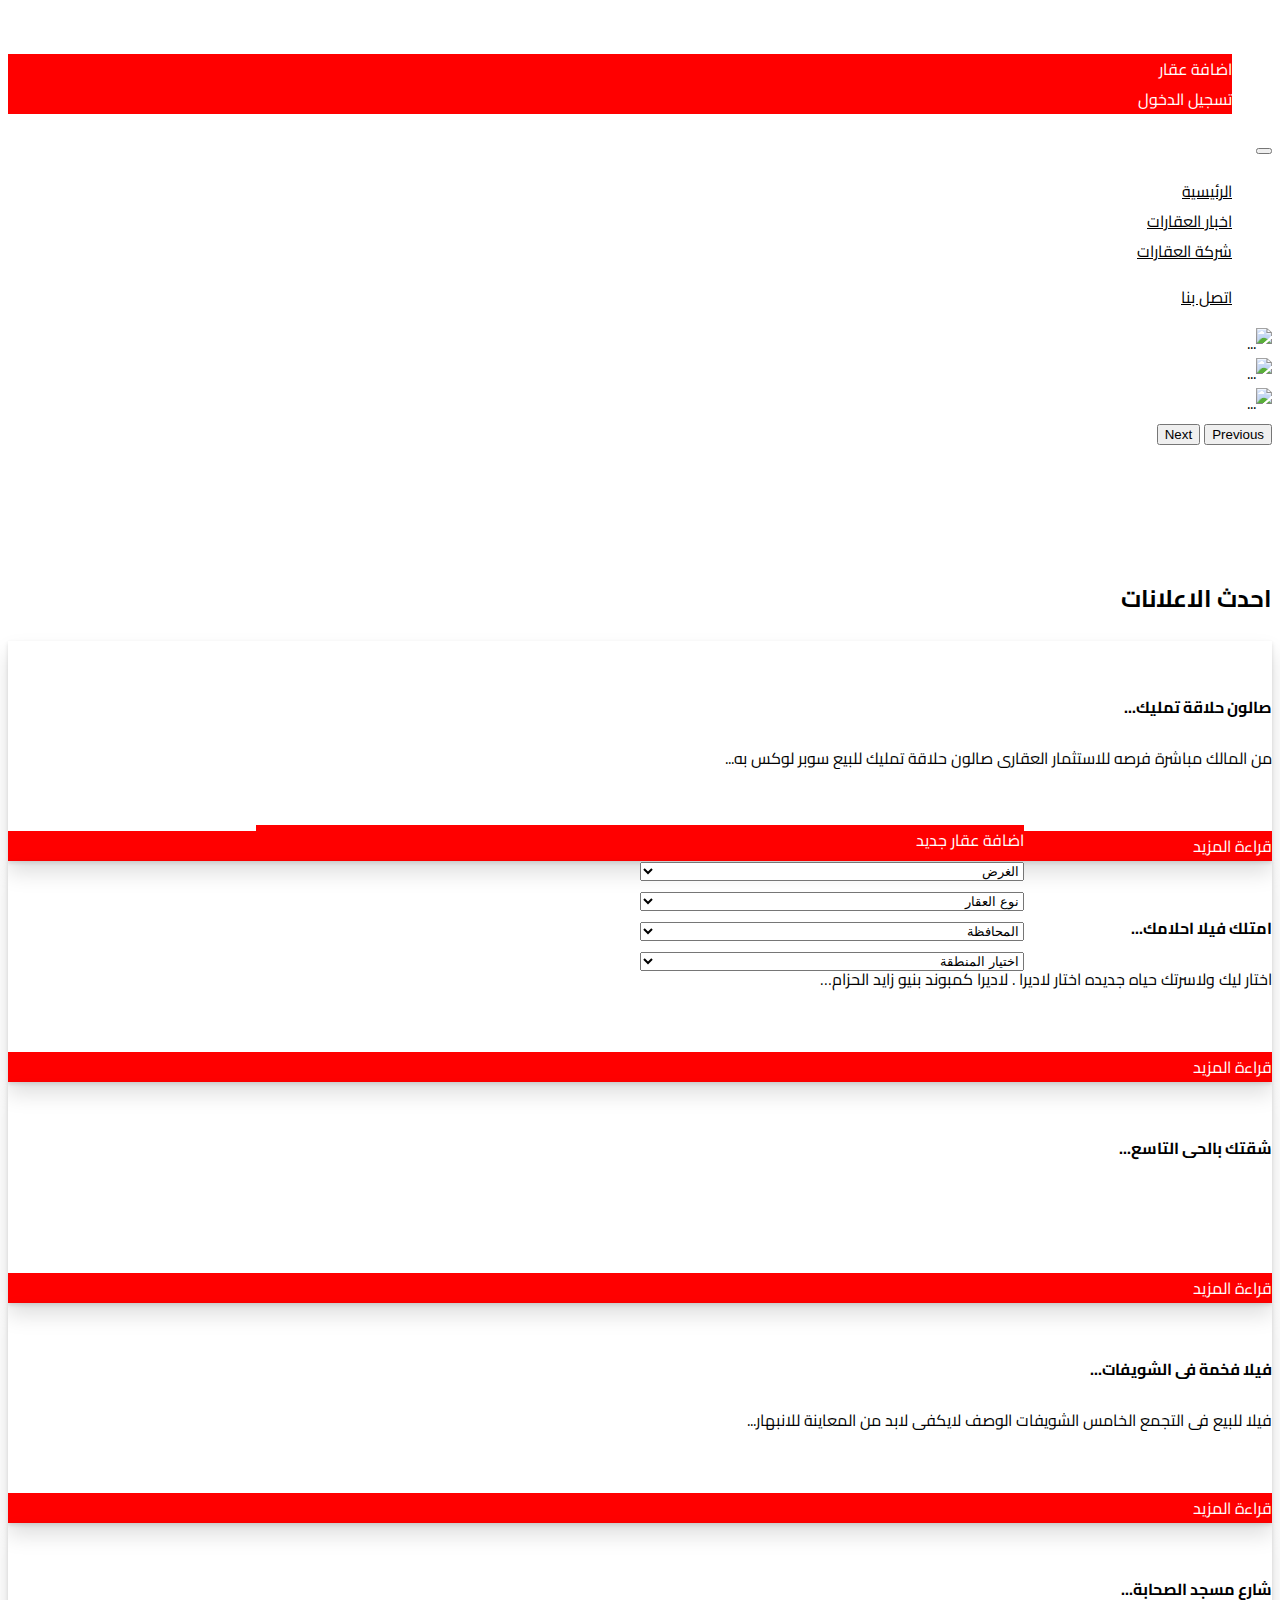
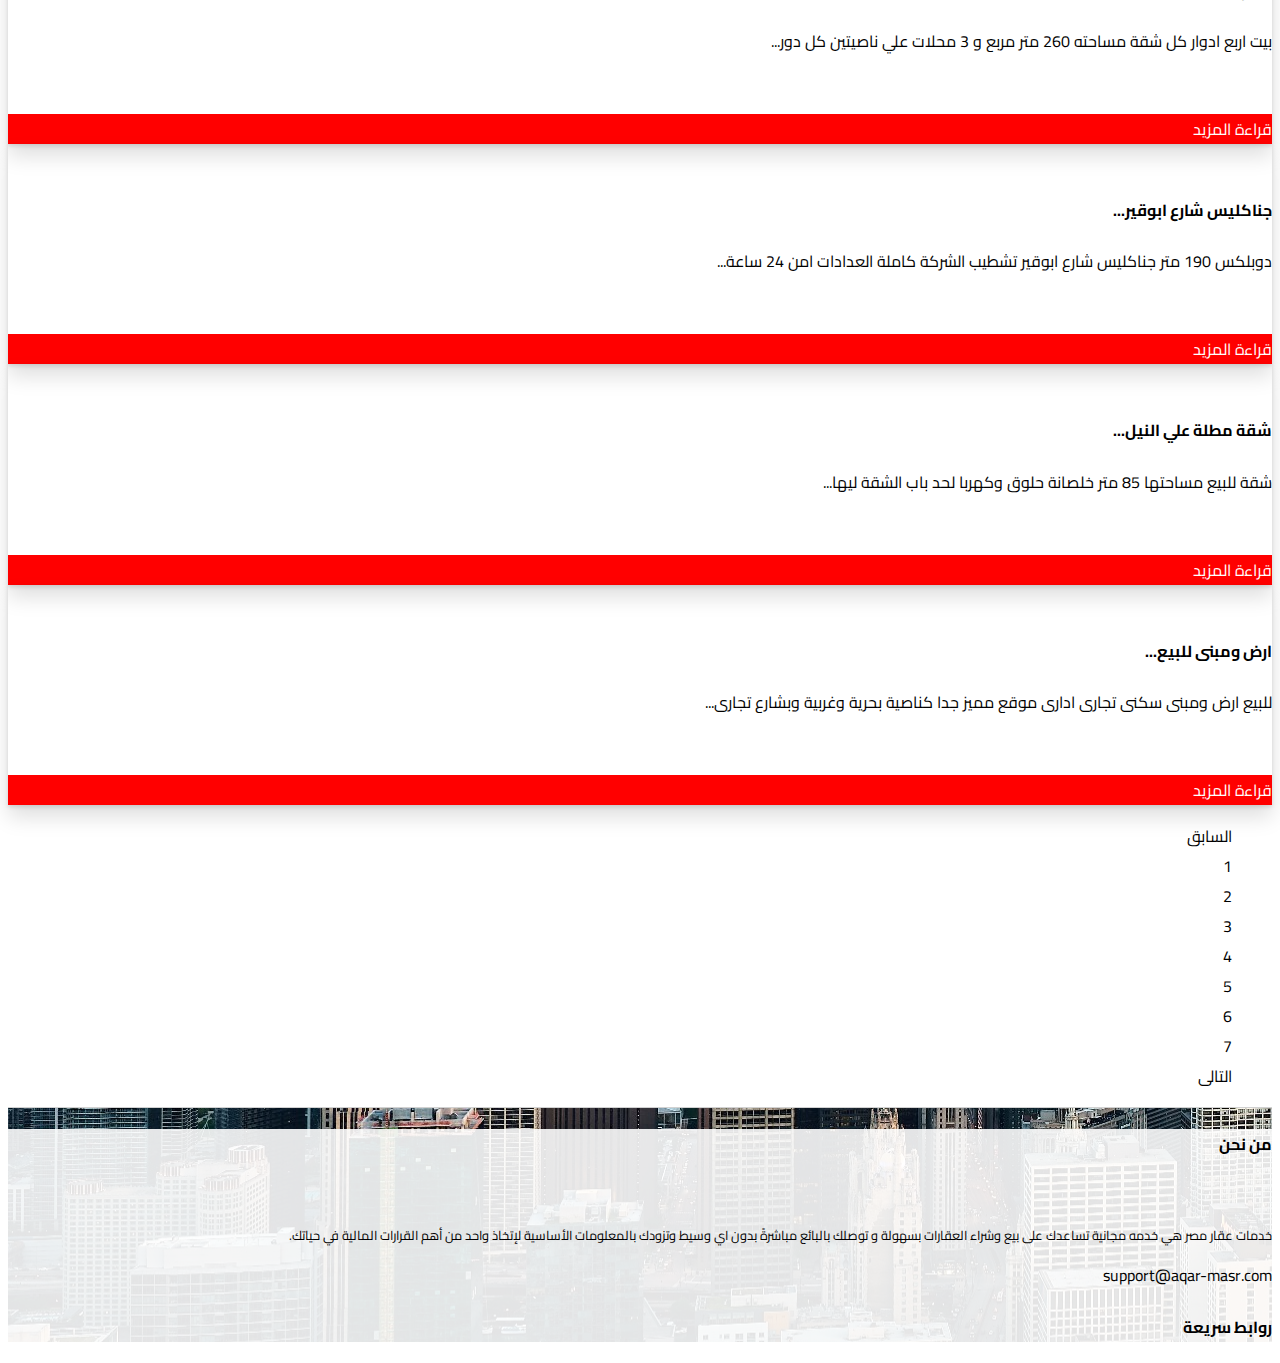
==== index.html @ b5458b08 "Modified Some Files" ====
<!DOCTYPE html>
<html lang="en">

<head>
    <meta charset="UTF-8">
    <meta name="viewport" content="width=device-width, initial-scale=1.0">
    <link rel="stylesheet" href="./css/bootstrap.min.css">
    <link rel="stylesheet" href="./css/all.min.css">
    <link rel="stylesheet" href="./css/main.css">
    <link rel="preconnect" href="https://fonts.googleapis.com">
    <link rel="preconnect" href="https://fonts.gstatic.com" crossorigin>
    <link
        href="https://fonts.googleapis.com/css2?family=Cairo:wght@200;300;400;500;600;700;800;900;1000&family=Parisienne&display=swap"
        rel="stylesheet">
    <title>عقار مصر | الرئيسية </title>
</head>

<body>
    <!-- Start Header -->
    <div class="header sticky-top bg-white">
        <div class="border-bottom">
            <div class="container">
                <div class="content d-flex justify-content-between pt-3 pb-2">
                    <img src="./img/logo.svg" alt="">
                    <ul class="d-flex gap-2 flex-column flex-lg-row flex-md-row p-0">
                        <li class="btn main-btn fw-bold">اضافة عقار</li>
                        <li class="btn main-btn fw-bold">تسجيل الدخول</li>
                    </ul>
                </div>
            </div>
        </div>
        <nav class="navbar navbar-expand-lg light pt-3 shadow bg-white rounded">
            <div class="container">
              <button class="navbar-toggler" type="button" data-bs-toggle="collapse" data-bs-target="#navbarNav" aria-controls="navbarNav" aria-expanded="false" aria-label="Toggle navigation">
                <span class="navbar-toggler-icon"></span>
              </button>
              <div class="collapse navbar-collapse" id="navbarNav">
                <ul class="navbar-nav fw-bold">
                  <li class="nav-item">
                    <a class="nav-link links" aria-current="page" href="#">الرئيسية</a>
                  </li>
                  <li class="nav-item ">
                    <a class="nav-link links" href="#">اخبار العقارات</a>
                  </li>
                  <li class="nav-item">
                    <a class="nav-link links" href="#">شركة العقارات</a>
                  </li>
                </ul>
                <ul class="call d-flex justify-content-end fw-bold navbar-nav">
                    <li class="nav-item">
                        <a class="nav-link links" href="#">اتصل بنا</a>
                      </li>
                </ul>
              </div>
            </div>
          </nav>
    </div>
    <!-- End Header -->

    <!-- Start Slider -->
    <div class="slider position-relative">
        <div id="carouselExample" class="carousel slide">
            <div class="carousel-inner">
              <div class="carousel-item active">
                <img src="./img/1.jpeg" class="d-block w-100" style="height: 60vh;" alt="...">
              </div>
              <div class="carousel-item">
                <img src="./img/2.jpeg" class="d-block w-100" style="height: 60vh;" alt="...">
              </div>
              <div class="carousel-item">
                <img src="./img/1.jpeg" class="d-block w-100" style="height: 60vh;" alt="...">
              </div>
            </div>
            <button class="carousel-control-prev" type="button" data-bs-target="#carouselExample" data-bs-slide="prev">
              <span class="carousel-control-prev-icon" aria-hidden="true"></span>
              <span class="visually-hidden">Previous</span>
            </button>
            <button class="carousel-control-next" type="button" data-bs-target="#carouselExample" data-bs-slide="next">
              <span class="carousel-control-next-icon" aria-hidden="true"></span>
              <span class="visually-hidden">Next</span>
            </button>
          </div>
          <form action="" class="form d-flex justify-content-around gap-3 flex-column flex-lg-row flex-md-row shadow bg-white rounded p-3 position-absolute">
            <div class="btn main-btn d-block d-lg-none d-md-none">اضافة عقار جديد</div>
            <select class="border ps-1 pe-1 text-center" aria-label="Default select example">
                <option selected>الغرض</option>
                <option value="1">بيع</option>
                <option value="2">شراء</option>
                <option value="3">ايجار</option>
              </select>
              <select class="border ps-1 pe-1 text-center" aria-label="Default select example">
                <div>Hossam</div>
                <option selected>نوع العقار</option>
                <option value="1">شقق</option>
                <option value="2">محلات</option>
                <option value="3">ادارى</option>
                <option value="5">مبانى</option>
                <option value="6">شاليهات</option>
              </select>
              <select class="border ps-1 pe-1 text-center" aria-label="Default select example">
                <option selected>المحافظة</option>
                <option value="1">الغربية</option>
                <option value="2">الإسكندرية</option>
                <option value="3">الإسماعيلية</option>
                <option value="4">كفر الشيخ</option>
                <option value="5">أسوان</option>
                <option value="6">أسيوط</option>
                <option value="7">الأقصر</option>
                <option value="8">الوادي الجديد</option>
                <option value="9">شمال سيناء</option>
                <option value="10">البحيرة</option>
                <option value="11">بني سويف</option>
                <option value="12">بورسعيد</option>
                <option value="13">البحر الأحمر</option>
                <option value="14">الجيزة</option>
                <option value="15">الدقهلية</option>
                <option value="16">جنوب سيناء</option>
                <option value="17">دمياط</option>
                <option value="18">سوهاج</option>
                <option value="19">السويس</option>
                <option value="20">الشرقية</option>
                <option value="21">الغربية</option>
                <option value="22">الفيوم</option>
                <option value="23">القاهرة</option>
                <option value="24">القليوبية</option>
                <option value="25">قنا</option>
                <option value="26">مطروح</option>
                <option value="27">المنوفية</option>
                <option value="28">المنيا</option>
              </select>
              <select class="border ps-1 pe-1 text-center" aria-label="Default select example">
                <option selected>اختيار المنطقة</option>
                <option value="1">One</option>
                <option value="2">Two</option>
                <option value="3">Three</option>
              </select>
          </form>
    </div>
    <!-- End Slider -->

    <!-- Start Advertisement -->
    <div class="advertisement">
      <div class="container">
        <h2 class="text-center mb-5">احدث الاعلانات</h2>
        <div class="row">
          <div class="col-md-6 col-lg-3 mb-4">
            <div class="feat mb-3 rounded">
              <img class="mb-3 rounded-top" src="./img/adv-1.jpeg" alt="">
              <div class="title ps-2 pe-2 pb-3">
                <h4 class="fs-6 pb-3 mb-2 border-bottom fw-bold">صالون حلاقة تمليك...</h4>
                <p class="text-secondary">من المالك مباشرة فرصه للاستثمار العقارى صالون حلاقة تمليك للبيع سوبر لوكس به...</p>
                <div class="btn main-btn d-block m-auto w-50">
                  <a href="">قراءة المزيد</a>
                </div>
              </div>
            </div>
          </div>
          <div class="col-md-6 col-lg-3 mb-4">
            <div class="feat mb-3 rounded">
              <img class="mb-3 rounded-top" src="./img/adv-2.jpeg" alt="">
              <div class="title ps-2 pe-2 pb-3">
                <h4 class="fs-6 pb-3 mb-2 border-bottom fw-bold">امتلك فيلا احلامك...</h4>
                <p class="text-secondary">اختار ليك ولاسرتك حياه جديده اختار لاديرا . لاديرا كمبوند بنيو زايد الحزام…</p>
                <div class="btn main-btn d-block m-auto w-50">
                  <a href="">قراءة المزيد</a>
                </div>
              </div>
            </div>
          </div>
          <div class="col-md-6 col-lg-3 mb-4">
            <div class="feat mb-3 rounded">
              <img class="mb-3 rounded-top" src="./img/adv-3.jpeg" alt="">
              <div class="title ps-2 pe-2 pb-3">
                <h4 class="fs-6 pb-3 mb-2 border-bottom fw-bold">شقتك بالحى التاسع...</h4>
                <p class="text-secondary"></p>
                <div class="btn main-btn d-block m-auto w-50">
                  <a href="">قراءة المزيد</a>
                </div>
              </div>
            </div>
          </div>
          <div class="col-md-6 col-lg-3 mb-4">
            <div class="feat mb-3 rounded">
              <img class="mb-3 rounded-top" src="./img/adv-4.jpeg" alt="">
              <div class="title ps-2 pe-2 pb-3">
                <h4 class="fs-6 pb-3 mb-2 border-bottom fw-bold">فيلا فخمة فى الشويفات...</h4>
                <p class="text-secondary">فيلا للبيع فى التجمع الخامس الشويفات الوصف لايكفى لابد من المعاينة للانبهار...</p>
                <div class="btn main-btn d-block m-auto w-50">
                  <a href="">قراءة المزيد</a>
                </div>
              </div>
            </div>
          </div>
          <div class="col-md-6 col-lg-3 mb-4">
            <div class="feat mb-3 rounded">
              <img class="mb-3 rounded-top" src="./img/adv-5.jpeg" alt="">
              <div class="title ps-2 pe-2 pb-3">
                <h4 class="fs-6 pb-3 mb-2 border-bottom fw-bold">شارع مسجد الصحابة...</h4>
                <p class="text-secondary">بيت اربع ادوار كل شقة مساحته 260 متر  مربع و 3 محلات علي ناصيتين كل دور...</p>
                <div class="btn main-btn d-block m-auto w-50">
                  <a href="">قراءة المزيد</a>
                </div>
              </div>
            </div>
          </div>
          <div class="col-md-6 col-lg-3 mb-4">
            <div class="feat mb-3 rounded">
              <img class="mb-3 rounded-top" src="./img/adv-6.jpeg" alt="">
              <div class="title ps-2 pe-2 pb-3">
                <h4 class="fs-6 pb-3 mb-2 border-bottom fw-bold">جناكليس شارع ابوقير...</h4>
                <p class="text-secondary">دوبلكس 190 متر جناكليس شارع ابوقير تشطيب الشركة كاملة العدادات امن 24 ساعة...</p>
                <div class="btn main-btn d-block m-auto w-50">
                  <a href="">قراءة المزيد</a>
                </div>
              </div>
            </div>
          </div>
          <div class="col-md-6 col-lg-3 mb-4">
            <div class="feat mb-3 rounded">
              <img class="mb-3 rounded-top" src="./img/adv-7.jpeg" alt="">
              <div class="title ps-2 pe-2 pb-3">
                <h4 class="fs-6 pb-3 mb-2 border-bottom fw-bold">شقة مطلة علي النيل...</h4>
                <p class="text-secondary">شقة للبيع مساحتها 85 متر خلصانة حلوق وكهربا لحد باب الشقة ليها...</p>
                <div class="btn main-btn d-block m-auto w-50">
                  <a href="">قراءة المزيد</a>
                </div>
              </div>
            </div>
          </div>
          <div class="col-md-6 col-lg-3 mb-4">
            <div class="feat mb-3 rounded">
              <img class="mb-3 rounded-top" src="./img/adv-8.jpeg" alt="">
              <div class="title ps-2 pe-2 pb-3">
                <h4 class="fs-6 pb-3 mb-2 border-bottom fw-bold">ارض ومبنى للبيع...</h4>
                <p class="text-secondary">للبيع ارض ومبنى سكنى تجارى ادارى موقع مميز جدا كناصية بحرية وغربية وبشارع تجارى...</p>
                <div class="btn main-btn d-block m-auto w-50">
                  <a href="">قراءة المزيد</a>
                </div>
              </div>
            </div>
          </div>
        </div>
        <nav aria-label="Page navigation example">
          <ul class="pagination p-0 justify-content-center">
            <li class="page-item">
              <a class="pagin page-link" href="#">السابق</a>
            </li>
            <li class="page-item"><a class="pagin page-link" href="#">1</a></li>
            <li class="page-item"><a class="pagin page-link" href="#">2</a></li>
            <li class="page-item"><a class="pagin page-link" href="#">3</a></li>
            <li class="page-item"><a class="pagin page-link" href="#">4</a></li>
            <li class="page-item"><a class="pagin page-link" href="#">5</a></li>
            <li class="page-item"><a class="pagin page-link" href="#">6</a></li>
            <li class="page-item"><a class="pagin page-link" href="#">7</a></li>
            <li class="page-item">
              <a class="pagin page-link" href="#">التالى</a>
            </li>
          </ul>
        </nav>
      </div>
    </div>

    <!-- Start Footer -->
    <div class="footer position-relative">
      <div class="footer-area position-absolute top-0 left-0 w-100 h-100">
        <div class="container">
          <div class="row">
            <div class="col-md-6 col-md-6">
              <div class="info">
                <h4 class="border-bottom border-black pt-2 pb-2">من نحن</h4>
                <div class="box pt-4 d-flex align-items-start gap-5">
                  <img src="./img/logo.svg" alt="">
                  <div class="my-info d-flex flex-column fs-6">
                    <p>خدمات عقار مصر هي خدمه مجانية تساعدك على بيع وشراء العقارات بسهولة و توصلك بالبائع مباشرةً بدون اي وسيط  وتزودك بالمعلومات الأساسية لإتخاذ واحد من أهم القرارات المالية في حياتك.</p>
                    <span class="text-start">support@aqar-masr.com</span>
                  </div>
                </div>
              </div>
            </div>
            <div class="col-md-6 col-md-6">
              <div class="info">
                <h4 class="border-bottom border-black pt-2 pb-2">روابط سريعة</h4>
        
              </div>
            </div>
          </div>
        </div>
      </div>
    </div>
    <!-- End Footer -->
    <!-- End Advertisement -->
    <script src="./js/bootstrap.bundle.min.js"></script>
    <script src="./js/all.min.js"></script>
    <script src="./js/main.js"></script>
</body>

</html>
---- css/main.css ----
:root {
    --main-color: #FF0000;
    --sec-color: #666666;
    --third-color: white;
    --font-color: #000;
    --main-transition: 0.3s;
    --dark-main-color:#b90000;
    --section-padding: 60px;
}

body {
    font-family: 'Cairo', sans-serif;
    direction: rtl;
    /* height: 8000px; */
}

ul {
    list-style: none;
}

.main-btn {
    background-color: var(--main-color);
    transition: var(--main-transition);
    color: var(--third-color);
}

.main-btn:hover {
    background-color: var(--dark-main-color);
    color: var(--third-color);
}

/* Start Header */
img {
    height: 60px;
}

.links {
    color: var(--font-color);
    transition: var(--main-transition);
}

.links:hover {
    color: var(--sec-color);
}

.call {
    flex: 1;
}
/* End Header */

/* Start Slider */
.form {
    width: 60%;
    position: absolute;
    top: 100%;
    left: 50%;
    transform: translate(-50%, -50%);
}
select {
    cursor: pointer;
    width: 50%;
}
select:focus {
    outline: none;
}
/* End Slider */

/* Start Advertisment */
.advertisement {
    margin-top: 8rem;
}

.advertisement img {
    height: 100%;
    max-width: 100% ;
}

.advertisement a {
    text-decoration: none;
    color: var(--third-color);
}

.advertisement .feat {
    -webkit-box-shadow: 0 12px 20px 0 rgb(0 0 0 / 13%), 0 2px 4px 0 rgb(0 0 0 / 12%);
    -moz--webkit-box-shadow: 0 12px 20px 0 rgb(0 0 0 / 13%), 0 2px 4px 0 rgb(0 0 0 / 12%);
    box-shadow: 0 12px 20px 0 rgb(0 0 0 / 13%), 0 2px 4px 0 rgb(0 0 0 / 12%);
}

.advertisement .feat p {
    height: 72px;
}

.advertisement .pagin {
    color: black;
    transition: var(--main-transition);
}


.pagin:focus {
    box-shadow: none;
    color: var(--third-color);
    background-color: var(--main-color);
}

.pagin:hover {
    background-color: var(--main-color);
    color: var(--third-color);
}
/* End Advertisment */

/* Start Footer */
.footer {
    border-top: 1px solid #d1d1d1;
    background:url(../img/footer-bg-2.jpg) no-repeat;
    /* height: 100vh; */
}

.footer-area {
    background-color: rgba(255, 255, 255, 0.89)
}

.footer .my-info p {
    /* width: 255px; */
    font-size: 0.8rem;
}

/* End Footer */

/* Media */
@media (max-width: 768px) {
    .form {
        width: 100%;
        top: 138%;
    }
    select {
        width: 100%;
    }
    .advertisement {
        margin-top: 24rem;
    }
    .footer .my-info span {
        font-size: 0.8rem;
    }
}
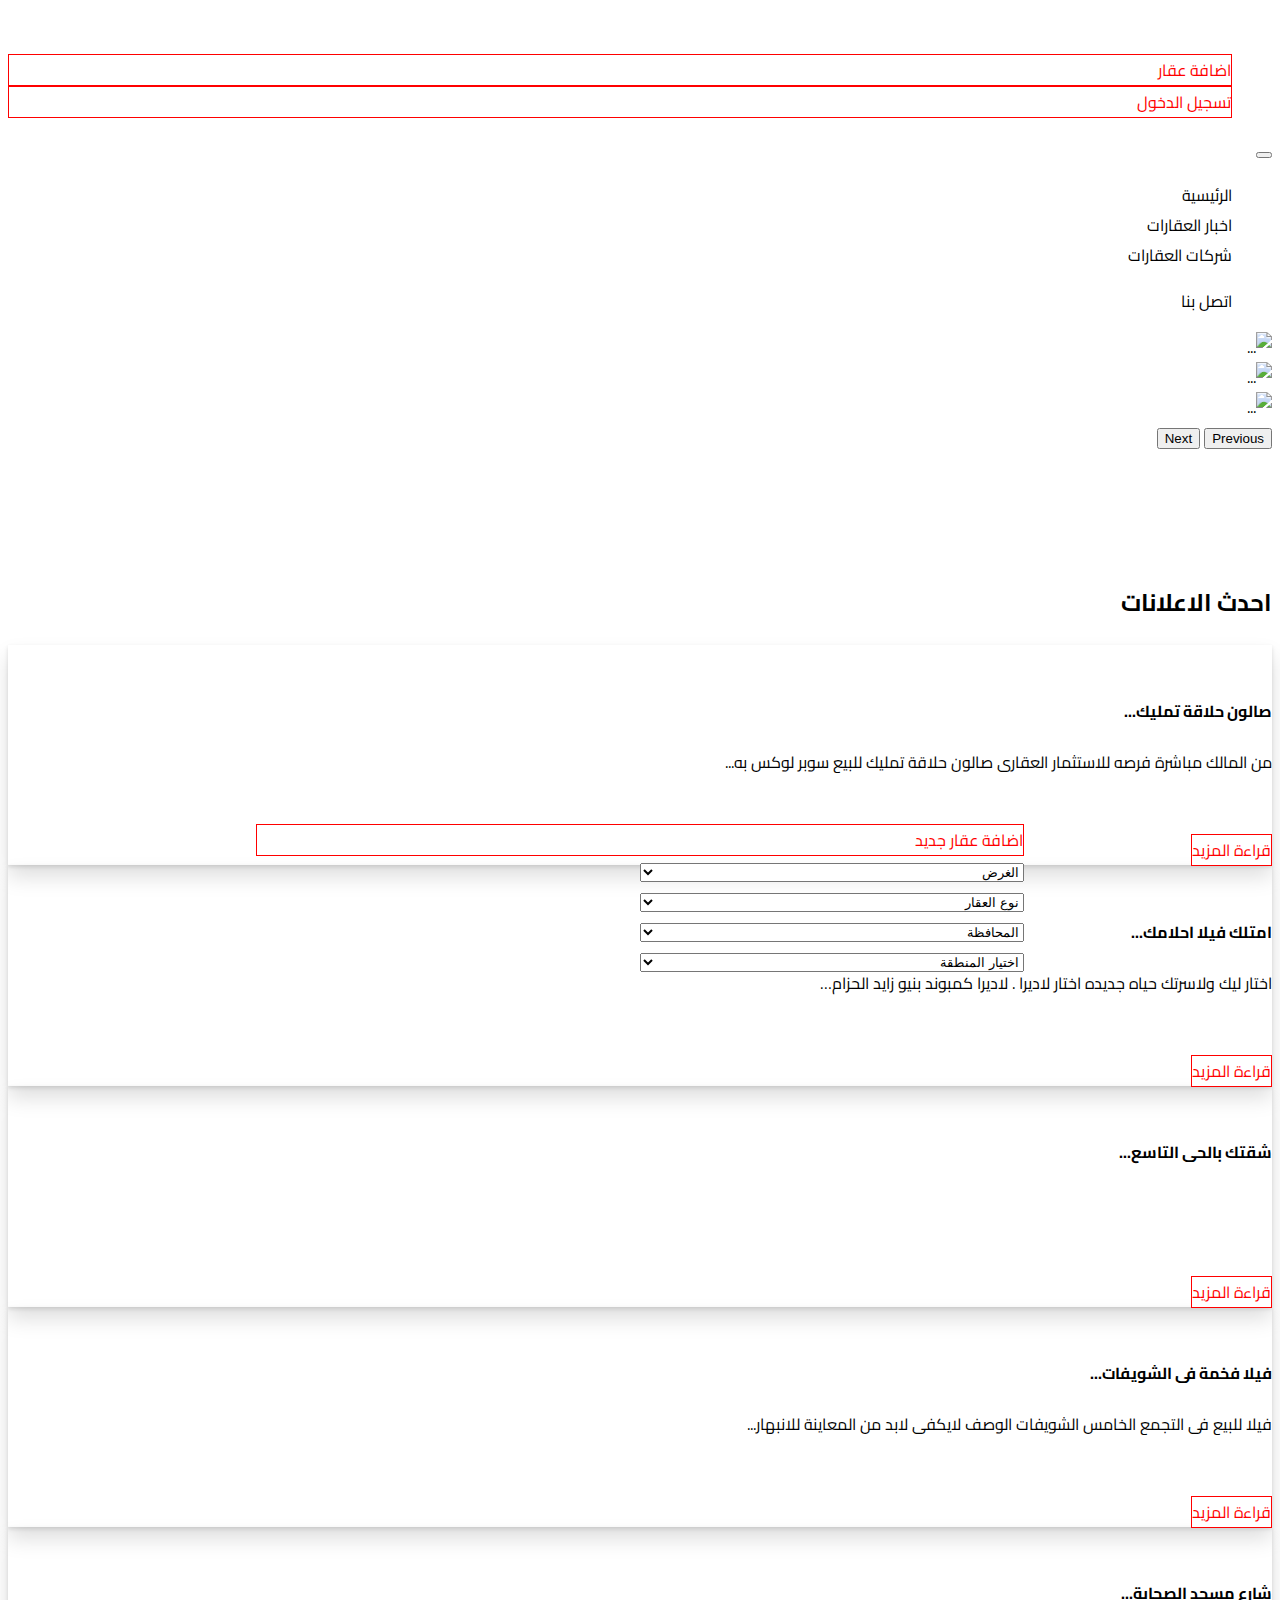
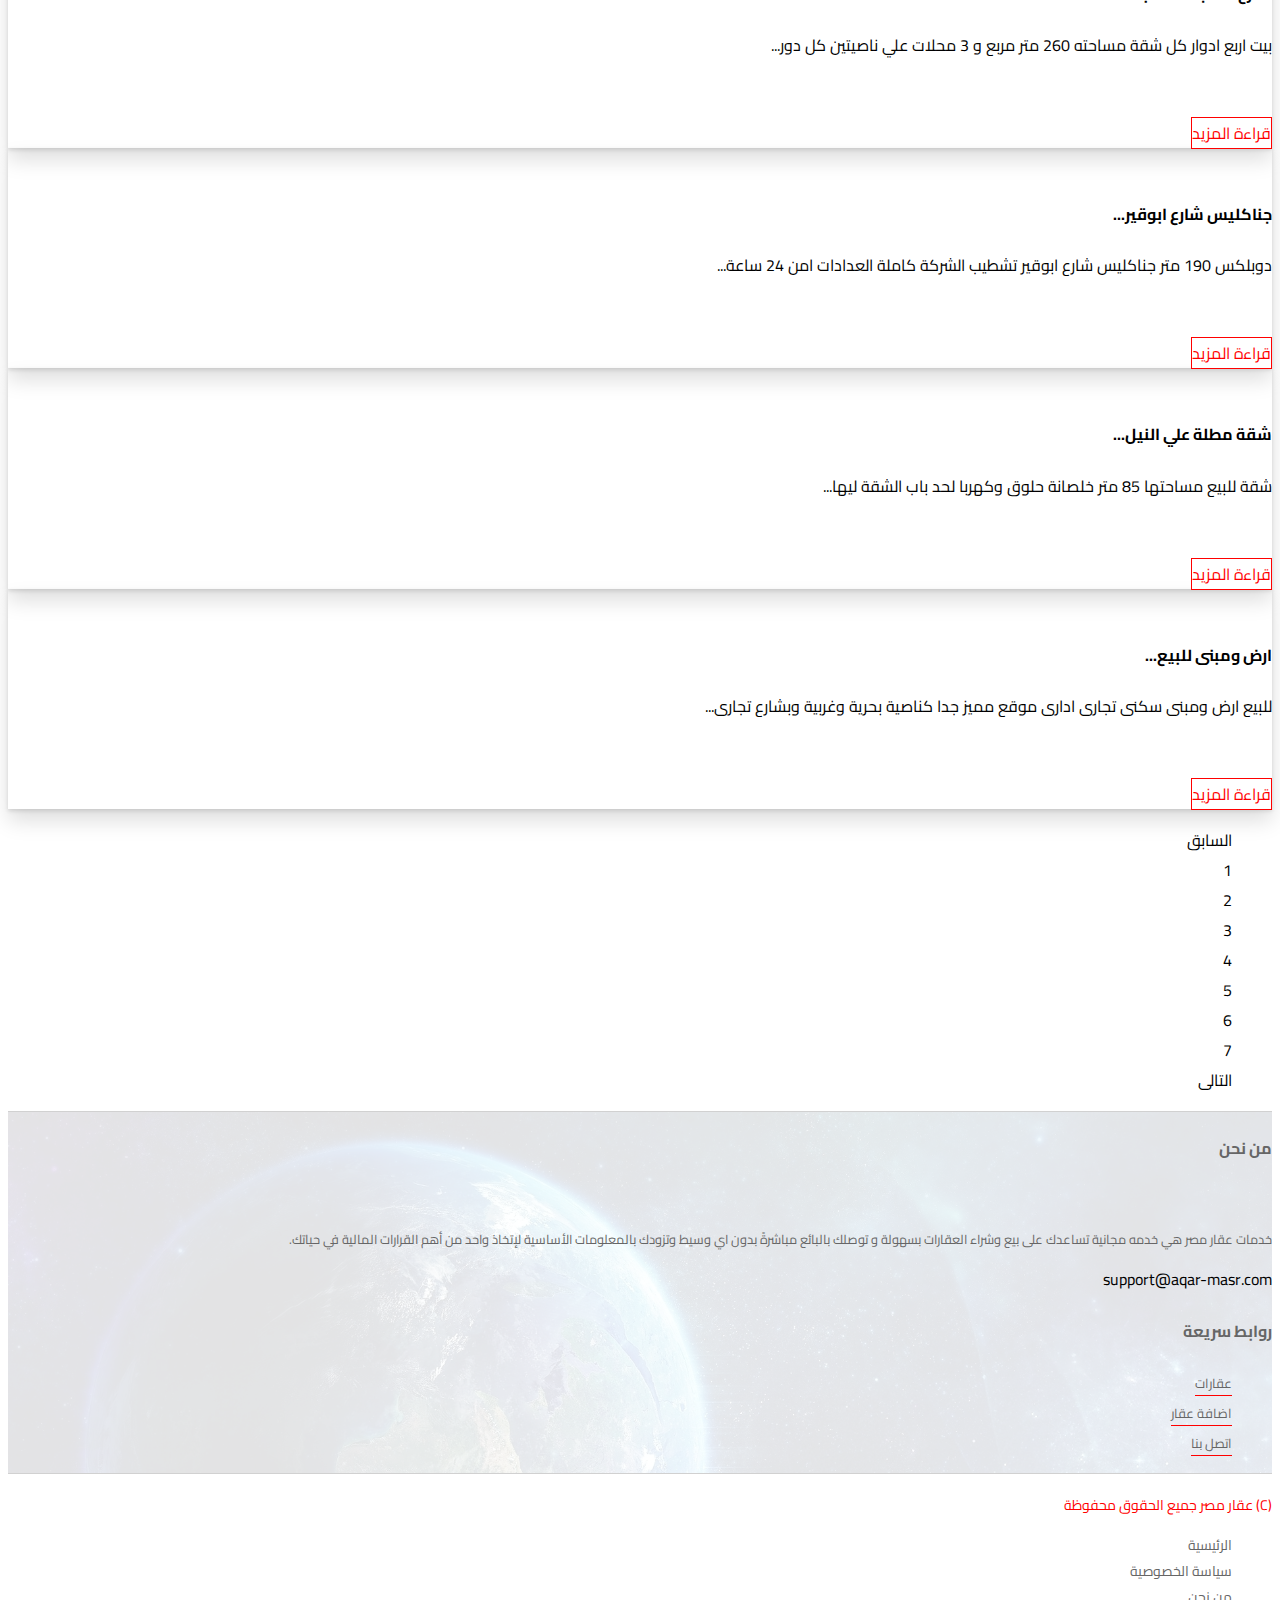
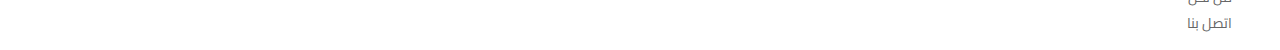
==== commit 9a21dc4c: "Modified Some Files" ====
--- a/index.html
+++ b/index.html
@@ -37,13 +37,13 @@
               <div class="collapse navbar-collapse" id="navbarNav">
                 <ul class="navbar-nav fw-bold">
                   <li class="nav-item">
-                    <a class="nav-link links" aria-current="page" href="#">الرئيسية</a>
+                    <a class="nav-link links" aria-current="page" href="index.html">الرئيسية</a>
                   </li>
                   <li class="nav-item ">
                     <a class="nav-link links" href="#">اخبار العقارات</a>
                   </li>
                   <li class="nav-item">
-                    <a class="nav-link links" href="#">شركة العقارات</a>
+                    <a class="nav-link links" href="شركات العقارات.html">شركات العقارات</a>
                   </li>
                 </ul>
                 <ul class="call d-flex justify-content-end fw-bold navbar-nav">
@@ -149,8 +149,8 @@
               <div class="title ps-2 pe-2 pb-3">
                 <h4 class="fs-6 pb-3 mb-2 border-bottom fw-bold">صالون حلاقة تمليك...</h4>
                 <p class="text-secondary">من المالك مباشرة فرصه للاستثمار العقارى صالون حلاقة تمليك للبيع سوبر لوكس به...</p>
-                <div class="btn main-btn d-block m-auto w-50">
-                  <a href="">قراءة المزيد</a>
+                <div class=" d-block m-auto w-50">
+                  <a class="d-block m-auto btn main-btn" href="">قراءة المزيد</a>
                 </div>
               </div>
             </div>
@@ -161,8 +161,8 @@
               <div class="title ps-2 pe-2 pb-3">
                 <h4 class="fs-6 pb-3 mb-2 border-bottom fw-bold">امتلك فيلا احلامك...</h4>
                 <p class="text-secondary">اختار ليك ولاسرتك حياه جديده اختار لاديرا . لاديرا كمبوند بنيو زايد الحزام…</p>
-                <div class="btn main-btn d-block m-auto w-50">
-                  <a href="">قراءة المزيد</a>
+                <div class="d-block m-auto w-50">
+                  <a class="d-block m-auto btn main-btn" href="">قراءة المزيد</a>
                 </div>
               </div>
             </div>
@@ -173,8 +173,8 @@
               <div class="title ps-2 pe-2 pb-3">
                 <h4 class="fs-6 pb-3 mb-2 border-bottom fw-bold">شقتك بالحى التاسع...</h4>
                 <p class="text-secondary"></p>
-                <div class="btn main-btn d-block m-auto w-50">
-                  <a href="">قراءة المزيد</a>
+                <div class="d-block m-auto w-50">
+                  <a class="d-block m-auto btn main-btn" href="">قراءة المزيد</a>
                 </div>
               </div>
             </div>
@@ -185,8 +185,8 @@
               <div class="title ps-2 pe-2 pb-3">
                 <h4 class="fs-6 pb-3 mb-2 border-bottom fw-bold">فيلا فخمة فى الشويفات...</h4>
                 <p class="text-secondary">فيلا للبيع فى التجمع الخامس الشويفات الوصف لايكفى لابد من المعاينة للانبهار...</p>
-                <div class="btn main-btn d-block m-auto w-50">
-                  <a href="">قراءة المزيد</a>
+                <div class="d-block m-auto w-50">
+                  <a class="d-block m-auto btn main-btn" href="">قراءة المزيد</a>
                 </div>
               </div>
             </div>
@@ -197,8 +197,8 @@
               <div class="title ps-2 pe-2 pb-3">
                 <h4 class="fs-6 pb-3 mb-2 border-bottom fw-bold">شارع مسجد الصحابة...</h4>
                 <p class="text-secondary">بيت اربع ادوار كل شقة مساحته 260 متر  مربع و 3 محلات علي ناصيتين كل دور...</p>
-                <div class="btn main-btn d-block m-auto w-50">
-                  <a href="">قراءة المزيد</a>
+                <div class="d-block m-auto w-50">
+                  <a class="d-block m-auto btn main-btn" href="">قراءة المزيد</a>
                 </div>
               </div>
             </div>
@@ -209,8 +209,8 @@
               <div class="title ps-2 pe-2 pb-3">
                 <h4 class="fs-6 pb-3 mb-2 border-bottom fw-bold">جناكليس شارع ابوقير...</h4>
                 <p class="text-secondary">دوبلكس 190 متر جناكليس شارع ابوقير تشطيب الشركة كاملة العدادات امن 24 ساعة...</p>
-                <div class="btn main-btn d-block m-auto w-50">
-                  <a href="">قراءة المزيد</a>
+                <div class="d-block m-auto w-50">
+                  <a class="d-block m-auto btn main-btn" href="">قراءة المزيد</a>
                 </div>
               </div>
             </div>
@@ -221,8 +221,8 @@
               <div class="title ps-2 pe-2 pb-3">
                 <h4 class="fs-6 pb-3 mb-2 border-bottom fw-bold">شقة مطلة علي النيل...</h4>
                 <p class="text-secondary">شقة للبيع مساحتها 85 متر خلصانة حلوق وكهربا لحد باب الشقة ليها...</p>
-                <div class="btn main-btn d-block m-auto w-50">
-                  <a href="">قراءة المزيد</a>
+                <div class="d-block m-auto w-50">
+                  <a class="d-block m-auto btn main-btn" href="">قراءة المزيد</a>
                 </div>
               </div>
             </div>
@@ -233,8 +233,8 @@
               <div class="title ps-2 pe-2 pb-3">
                 <h4 class="fs-6 pb-3 mb-2 border-bottom fw-bold">ارض ومبنى للبيع...</h4>
                 <p class="text-secondary">للبيع ارض ومبنى سكنى تجارى ادارى موقع مميز جدا كناصية بحرية وغربية وبشارع تجارى...</p>
-                <div class="btn main-btn d-block m-auto w-50">
-                  <a href="">قراءة المزيد</a>
+                <div class="d-block m-auto w-50">
+                  <a class="d-block m-auto btn main-btn" href="">قراءة المزيد</a>
                 </div>
               </div>
             </div>
@@ -262,7 +262,7 @@
 
     <!-- Start Footer -->
     <div class="footer position-relative">
-      <div class="footer-area position-absolute top-0 left-0 w-100 h-100">
+      <div class="footer-area pt-3 position-absolute top-0 left-0 w-100 h-100">
         <div class="container">
           <div class="row">
             <div class="col-md-6 col-md-6">
@@ -278,11 +278,32 @@
               </div>
             </div>
             <div class="col-md-6 col-md-6">
-              <div class="info">
+              <div class="info pb-3">
                 <h4 class="border-bottom border-black pt-2 pb-2">روابط سريعة</h4>
-        
-              </div>
-            </div>
+                <ul class="pt-2 ps-0 pe-0">
+                  <li><a class="d-block mb-2 pb-1" href="#">عقارات</a></li>
+                  <li><a class="d-block mb-2 pb-1" href="#">اضافة عقار</a></li>
+                  <li><a class="d-block mb-2 pb-1" href="#">اتصل بنا</a></li>
+                </ul>
+              </div>
+            </div>
+          </div>
+        </div>
+      </div>
+    </div>
+    <div class="foot">
+      <div class="container">
+        <div class="row gap-0">
+          <div class="col-lg-6 col-md-6">
+            <p class="foot-1">(C) <span class="text-black">عقار مصر</span> جميع الحقوق محفوظة</p>
+          </div>
+          <div class="col-lg-6 col-md-6">
+            <ul class="m-0 d-flex gap-2 justify-content-end">
+              <li><a href="#">الرئيسية</a></li>
+              <li><a href="#">سياسة الخصوصية</a></li>
+              <li><a href="#">من نحن</a></li>
+              <li><a href="#">اتصل بنا</a></li>
+            </ul>
           </div>
         </div>
       </div>
--- a/css/main.css
+++ b/css/main.css
@@ -2,6 +2,7 @@
     --main-color: #FF0000;
     --sec-color: #666666;
     --third-color: white;
+    --hover-color: #007BCE;
     --font-color: #000;
     --main-transition: 0.3s;
     --dark-main-color:#b90000;
@@ -14,18 +15,23 @@
     /* height: 8000px; */
 }
 
+a {
+    text-decoration: none;
+}
+
 ul {
     list-style: none;
 }
 
 .main-btn {
+    border: 1px solid var(--main-color);
+    background-color: var(--third-color);
+    transition: var(--main-transition);
+    color: var(--main-color);
+}
+
+.main-btn:hover {
     background-color: var(--main-color);
-    transition: var(--main-transition);
-    color: var(--third-color);
-}
-
-.main-btn:hover {
-    background-color: var(--dark-main-color);
     color: var(--third-color);
 }
 
@@ -77,7 +83,7 @@
 
 .advertisement a {
     text-decoration: none;
-    color: var(--third-color);
+    color: var(--main-color);
 }
 
 .advertisement .feat {
@@ -108,25 +114,117 @@
 }
 /* End Advertisment */
 
+/* Start Company */
+.back-gr {
+    background: url(../img/company-bg.jpg) no-repeat;
+    min-height: 30vh;
+    background-size: cover;
+}
+
+.company {
+    margin-top: 4rem;
+}
+
+.company img {
+    height: 200px;
+    width: 100% ;
+}
+
+.company a {
+    font-size: 1.1rem;
+    text-decoration: none;
+    color: var(--main-color);
+    transition: var(--main-transition);
+}
+
+.company a:hover {
+    color: var(--hover-color);
+}
+
+.company .feat {
+    transition: var(--main-transition);
+    cursor: pointer;
+    -webkit-box-shadow: 0 12px 20px 0 rgb(0 0 0 / 13%), 0 2px 4px 0 rgb(0 0 0 / 12%);
+    -moz--webkit-box-shadow: 0 12px 20px 0 rgb(0 0 0 / 13%), 0 2px 4px 0 rgb(0 0 0 / 12%);
+    box-shadow: 0 12px 20px 0 rgb(0 0 0 / 13%), 0 2px 4px 0 rgb(0 0 0 / 12%);
+}
+
+.company .feat p {
+    height: 72px;
+}
+
+.company .pagin {
+    color: black;
+    transition: var(--main-transition);
+}
+/* End Company */
+
 /* Start Footer */
 .footer {
+    background:url(../img/footer.jpg) no-repeat;
+    background-size: cover;
+    min-height: 40vh;
+}
+
+.footer-area {
     border-top: 1px solid #d1d1d1;
-    background:url(../img/footer-bg-2.jpg) no-repeat;
-    /* height: 100vh; */
-}
-
-.footer-area {
+    border-bottom: 1px solid #d1d1d1;
     background-color: rgba(255, 255, 255, 0.89)
 }
 
+.footer h4 {
+    color: var(--sec-color);
+}
 .footer .my-info p {
     /* width: 255px; */
     font-size: 0.8rem;
+    color: var(--sec-color);
+}
+
+.footer .info a {
+    color: var(--sec-color);
+    font-size: 13px;
+    border-bottom: 1px solid var(--main-color);
+    transition: var(--main-transition);
+}
+
+.footer .info a:hover {
+    color: var(--main-color);
+}
+
+.foot {
+    padding-top: 4px;
+    font-size: 14px;
+}
+
+.foot .foot-1 {
+    color: var(--main-color);
+}
+
+.foot a {
+    color: var(--sec-color);
+    transition: var(--main-transition);
+}
+
+.foot a:hover {
+    color: var(--main-color);
 }
 
 /* End Footer */
 
 /* Media */
+@media (max-width: 992px) {
+    .footer {
+        min-height: 40vh;
+    }
+
+    .footer .my-info p {
+        font-size: 11px;
+    }
+    .footer .my-info span {
+        font-size: 0.6rem;
+    }
+}
 @media (max-width: 768px) {
     .form {
         width: 100%;
@@ -138,9 +236,19 @@
     .advertisement {
         margin-top: 24rem;
     }
+    .company h4 a {
+        font-size: 1.4rem;
+    }
+    .footer {
+        height: 60vh;
+    }
     .footer .my-info span {
-        font-size: 0.8rem;
-    }
-}
-
-
+        font-size: 0.7rem;
+    }
+    .foot {
+        padding-bottom: 1rem;
+        font-size: 13px;
+    }
+}
+
+
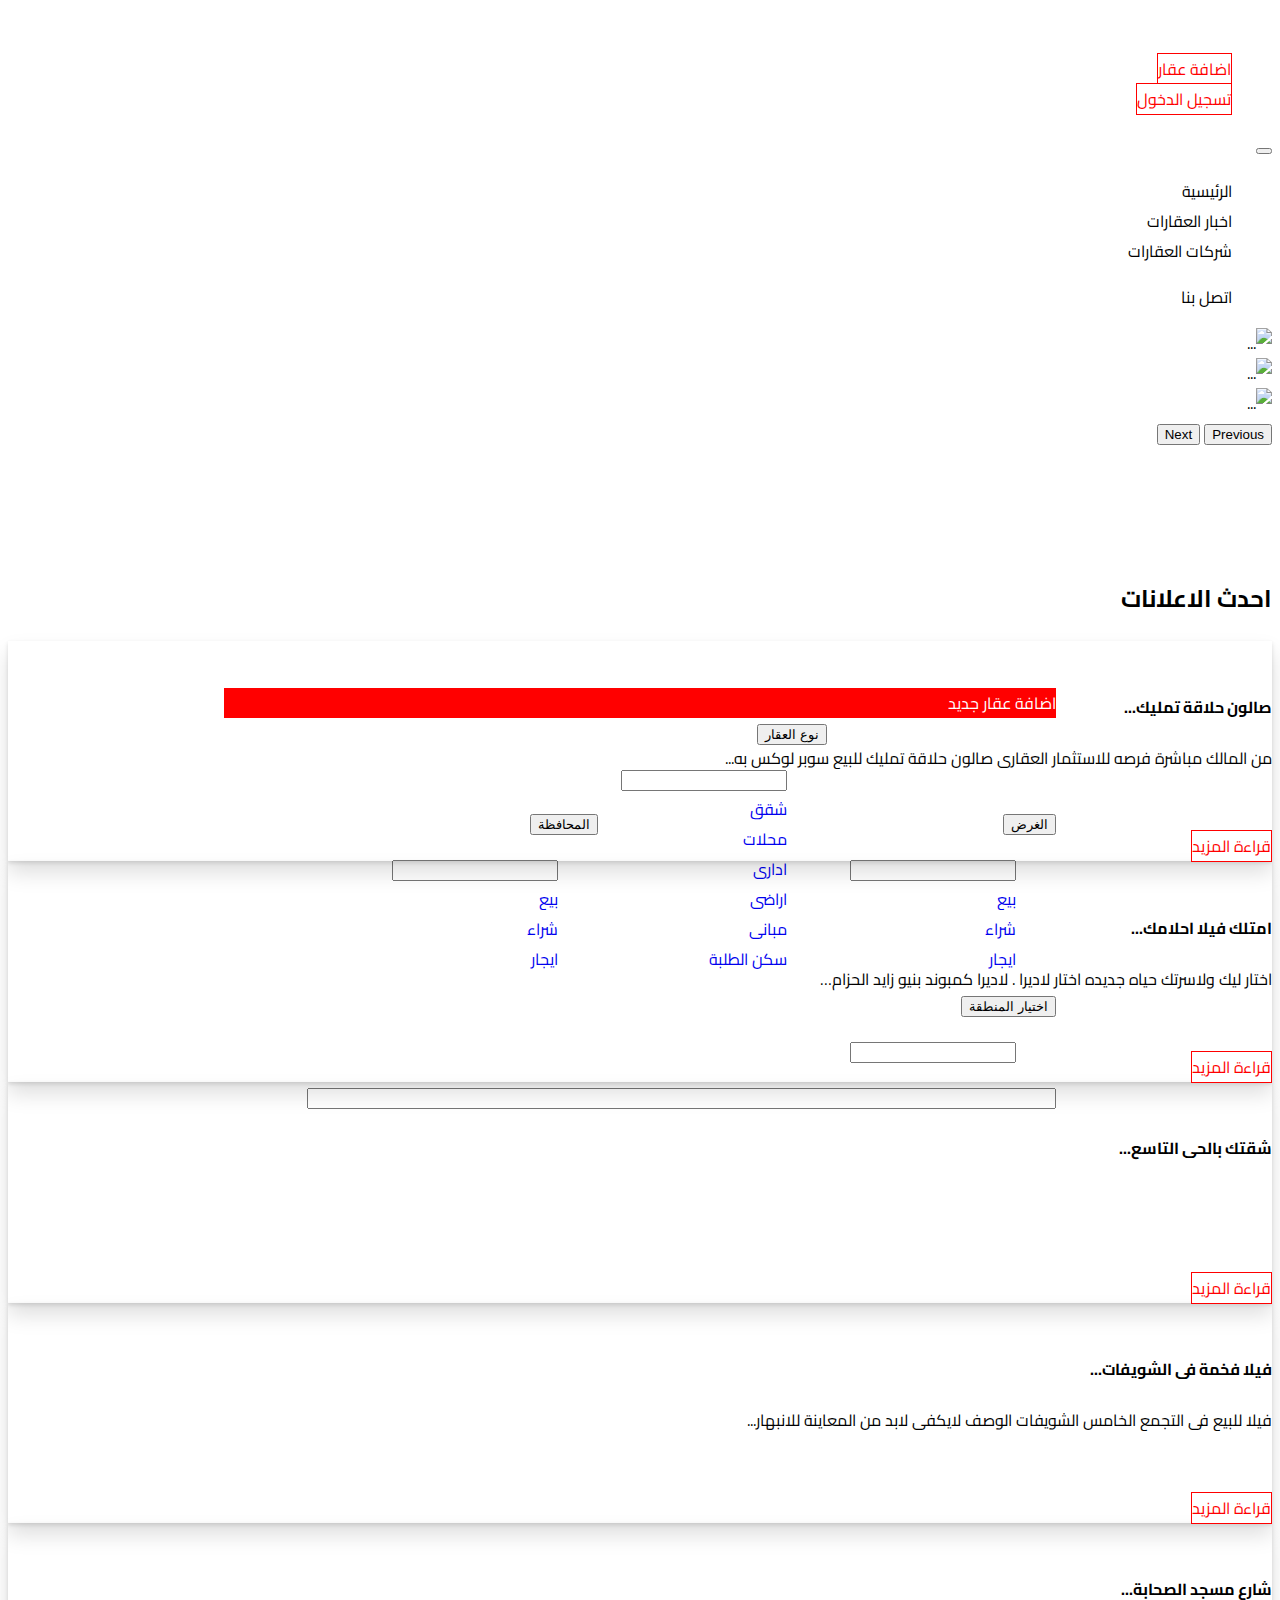
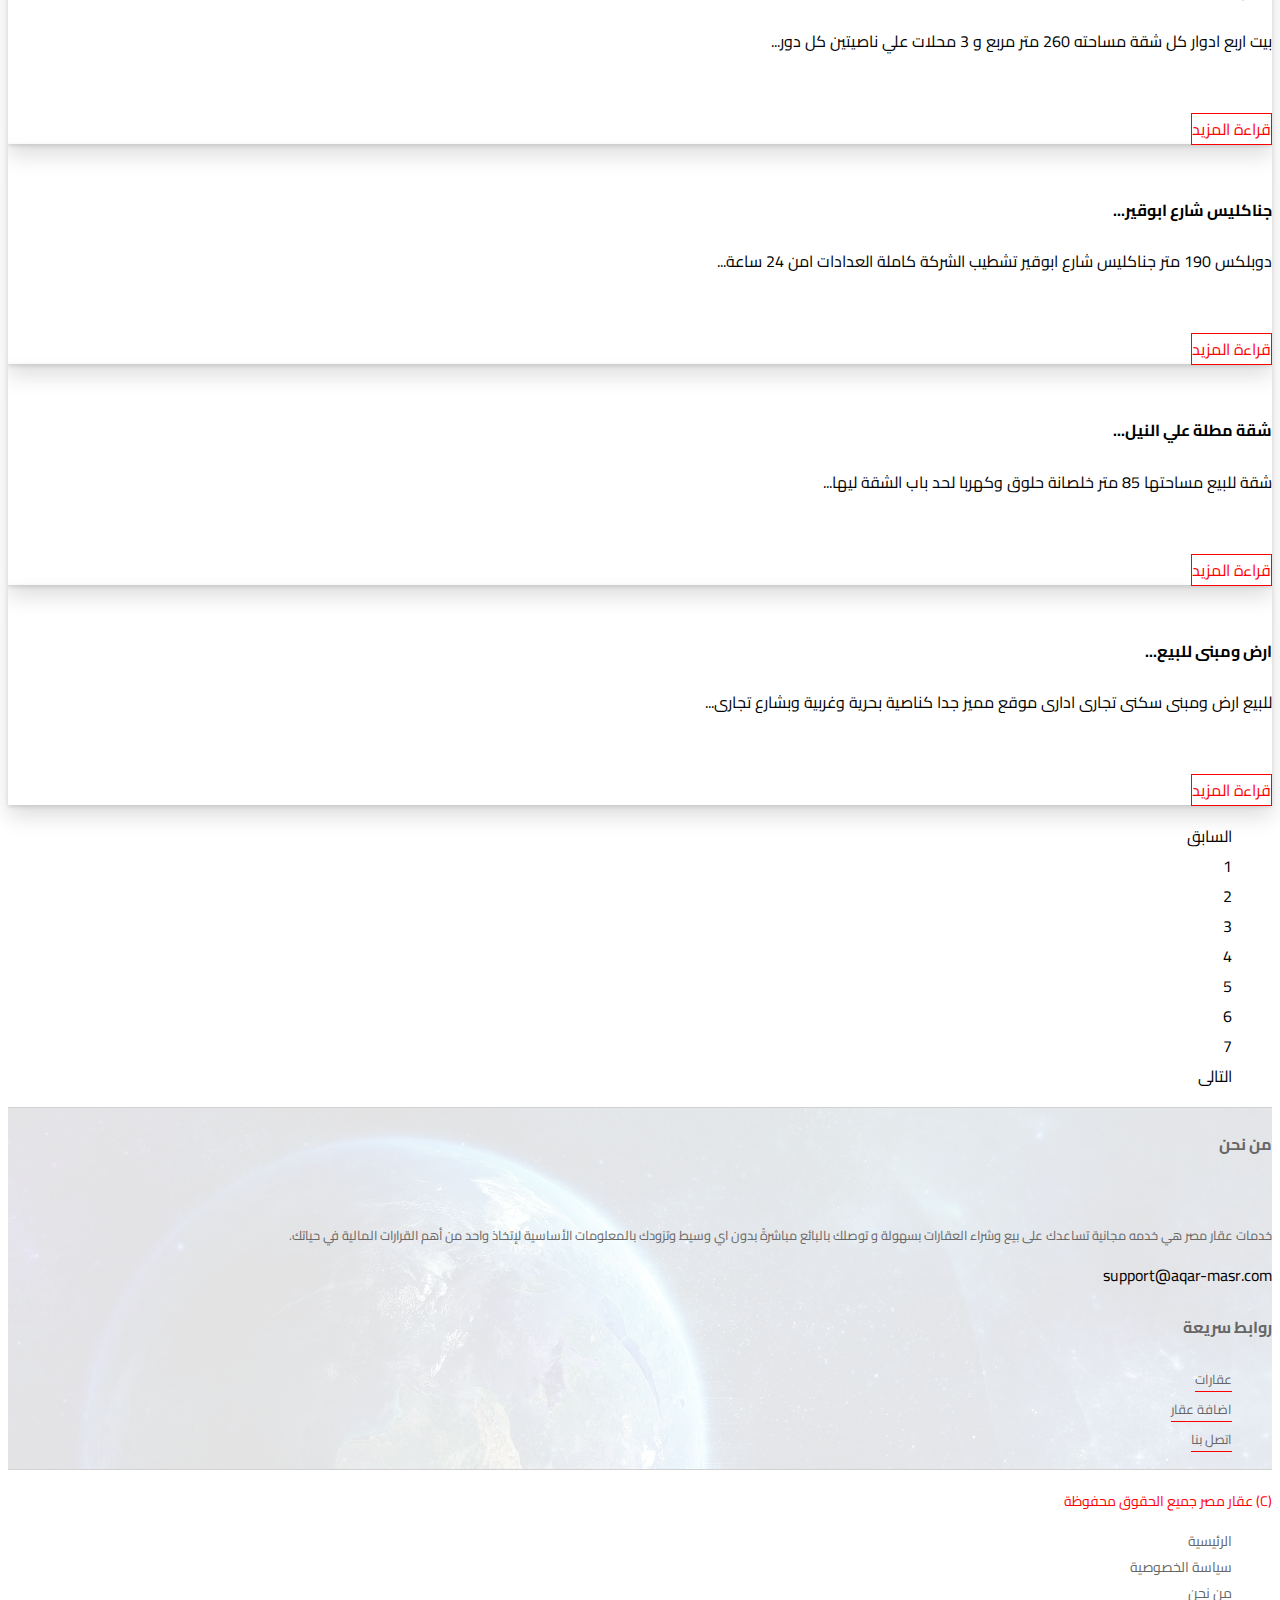
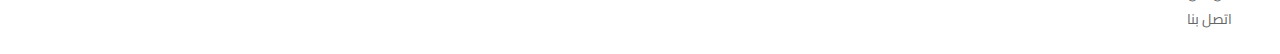
==== commit 8b616195: "m" ====
--- a/index.html
+++ b/index.html
@@ -23,8 +23,8 @@
                 <div class="content d-flex justify-content-between pt-3 pb-2">
                     <img src="./img/logo.svg" alt="">
                     <ul class="d-flex gap-2 flex-column flex-lg-row flex-md-row p-0">
-                        <li class="btn main-btn fw-bold">اضافة عقار</li>
-                        <li class="btn main-btn fw-bold">تسجيل الدخول</li>
+                      <li><a class="w-100 btn main-btn fw-bold" href="sign-in.html">اضافة عقار</a></li>
+                      <li><a class="w-100 btn main-btn fw-bold" href="sign-in.html">تسجيل الدخول</a></li>
                     </ul>
                 </div>
             </div>
@@ -48,7 +48,7 @@
                 </ul>
                 <ul class="call d-flex justify-content-end fw-bold navbar-nav">
                     <li class="nav-item">
-                        <a class="nav-link links" href="#">اتصل بنا</a>
+                        <a class="nav-link links" href="call-us.html">اتصل بنا</a>
                       </li>
                 </ul>
               </div>
@@ -81,59 +81,58 @@
             </button>
           </div>
           <form action="" class="form d-flex justify-content-around gap-3 flex-column flex-lg-row flex-md-row shadow bg-white rounded p-3 position-absolute">
-            <div class="btn main-btn d-block d-lg-none d-md-none">اضافة عقار جديد</div>
-            <select class="border ps-1 pe-1 text-center" aria-label="Default select example">
-                <option selected>الغرض</option>
-                <option value="1">بيع</option>
-                <option value="2">شراء</option>
-                <option value="3">ايجار</option>
-              </select>
-              <select class="border ps-1 pe-1 text-center" aria-label="Default select example">
-                <div>Hossam</div>
-                <option selected>نوع العقار</option>
-                <option value="1">شقق</option>
-                <option value="2">محلات</option>
-                <option value="3">ادارى</option>
-                <option value="5">مبانى</option>
-                <option value="6">شاليهات</option>
-              </select>
-              <select class="border ps-1 pe-1 text-center" aria-label="Default select example">
-                <option selected>المحافظة</option>
-                <option value="1">الغربية</option>
-                <option value="2">الإسكندرية</option>
-                <option value="3">الإسماعيلية</option>
-                <option value="4">كفر الشيخ</option>
-                <option value="5">أسوان</option>
-                <option value="6">أسيوط</option>
-                <option value="7">الأقصر</option>
-                <option value="8">الوادي الجديد</option>
-                <option value="9">شمال سيناء</option>
-                <option value="10">البحيرة</option>
-                <option value="11">بني سويف</option>
-                <option value="12">بورسعيد</option>
-                <option value="13">البحر الأحمر</option>
-                <option value="14">الجيزة</option>
-                <option value="15">الدقهلية</option>
-                <option value="16">جنوب سيناء</option>
-                <option value="17">دمياط</option>
-                <option value="18">سوهاج</option>
-                <option value="19">السويس</option>
-                <option value="20">الشرقية</option>
-                <option value="21">الغربية</option>
-                <option value="22">الفيوم</option>
-                <option value="23">القاهرة</option>
-                <option value="24">القليوبية</option>
-                <option value="25">قنا</option>
-                <option value="26">مطروح</option>
-                <option value="27">المنوفية</option>
-                <option value="28">المنيا</option>
-              </select>
-              <select class="border ps-1 pe-1 text-center" aria-label="Default select example">
-                <option selected>اختيار المنطقة</option>
-                <option value="1">One</option>
-                <option value="2">Two</option>
-                <option value="3">Three</option>
-              </select>
+            <div class="btn sec-main-btn d-block d-lg-none d-md-none">اضافة عقار جديد</div>
+            <div class="dropdown">
+              <button class="btn border dropdown-toggle w-100" type="button" id="dropdownMenuButton1" data-bs-toggle="dropdown" aria-expanded="false">
+                الغرض
+              </button>
+              <ul class="dropdown-menu w-100 text-end" aria-labelledby="dropdownMenuButton1">
+                <li><input class="border d-block m-auto" type="search" name="" id=""></li>
+                <li><a class="dropdown-item" href="#">بيع</a></li>
+                <li><a class="dropdown-item" href="#">شراء</a></li>
+                <li><a class="dropdown-item" href="#">ايجار</a></li>
+              </ul>
+            </div>
+            <div class="dropdown">
+              <button class="btn border dropdown-toggle w-100" type="button" id="dropdownMenuButton1" data-bs-toggle="dropdown" aria-expanded="false">
+                نوع العقار
+              </button>
+              <ul class="dropdown-menu w-100 text-end" aria-labelledby="dropdownMenuButton1">
+                <li><input class="border d-block m-auto" type="search" name="" id=""></li>
+                <li><a class="dropdown-item" href="#">شقق</a></li>
+                <li><a class="dropdown-item" href="#">محلات</a></li>
+                <li><a class="dropdown-item" href="#">ادارى</a></li>
+                <li><a class="dropdown-item" href="#">اراضى</a></li>
+                <li><a class="dropdown-item" href="#">مبانى</a></li>
+                <li><a class="dropdown-item" href="#">سكن الطلبة</a></li>
+              </ul>
+            </div>
+            <div class="dropdown">
+              <button class="btn border dropdown-toggle w-100 text-end" type="button" id="dropdownMenuButton1" data-bs-toggle="dropdown" aria-expanded="false">
+                المحافظة
+              </button>
+              <ul class="dropdown-menu w-100" aria-labelledby="dropdownMenuButton1">
+                <li><input class="border d-block m-auto" type="search" name="" id=""></li>
+                <li><a class="dropdown-item" href="#">بيع</a></li>
+                <li><a class="dropdown-item" href="#">شراء</a></li>
+                <li><a class="dropdown-item" href="#">ايجار</a></li>
+              </ul>
+            </div>
+            <div class="dropdown">
+              <button class="btn border dropdown-toggle w-100 text-end" type="button" id="dropdownMenuButton1" data-bs-toggle="dropdown" aria-expanded="false">
+                اختيار المنطقة
+              </button>
+              <ul class="dropdown-menu w-100" aria-labelledby="dropdownMenuButton1">
+                <li><input class="border d-block m-auto" type="search" name="" id=""></li>
+                <li><a class="dropdown-item" href="#"></a></li>
+                <li><a class="dropdown-item" href="#"></a></li>
+                <li><a class="dropdown-item" href="#"></a></li>
+              </ul>
+            </div>
+            <div class="search d-flex gap-2">
+              <input class="border rounded" type="search" name="" id="">
+              <i class="fa-solid fa-magnifying-glass p-2 rounded bg-danger pill text-white d-flex align-items-center"></i>
+            </div>
           </form>
     </div>
     <!-- End Slider -->
@@ -265,7 +264,7 @@
       <div class="footer-area pt-3 position-absolute top-0 left-0 w-100 h-100">
         <div class="container">
           <div class="row">
-            <div class="col-md-6 col-md-6">
+            <div class="col-md-6 col-md-6 mb-4 m-lg-0 m-md-0">
               <div class="info">
                 <h4 class="border-bottom border-black pt-2 pb-2">من نحن</h4>
                 <div class="box pt-4 d-flex align-items-start gap-5">
@@ -311,7 +310,6 @@
     <!-- End Footer -->
     <!-- End Advertisement -->
     <script src="./js/bootstrap.bundle.min.js"></script>
-    <script src="./js/all.min.js"></script>
     <script src="./js/main.js"></script>
 </body>
 
--- a/css/main.css
+++ b/css/main.css
@@ -7,6 +7,8 @@
     --main-transition: 0.3s;
     --dark-main-color:#b90000;
     --section-padding: 60px;
+    --bg-color: #838383;
+    --icon-color: #FFA200;
 }
 
 body {
@@ -35,6 +37,15 @@
     color: var(--third-color);
 }
 
+.sec-main-btn {
+    background-color: var(--main-color);
+    color: var(--third-color);
+}
+
+.sec-main-btn:hover {
+    background-color: var(--main-color);
+    color: var(--third-color);
+}
 /* Start Header */
 img {
     height: 60px;
@@ -56,19 +67,71 @@
 
 /* Start Slider */
 .form {
-    width: 60%;
+    width: 65%;
     position: absolute;
     top: 100%;
     left: 50%;
     transform: translate(-50%, -50%);
 }
-select {
+.form input {
+    width: 90%;
+}
+.form input:focus {
+    outline: none;
+    caret-color: var(--main-color);
+}
+/* Drop Down */
+/* Dropdown Button */
+.dropbtn {
+    background-color: #04AA6D;
+    color: white;
+    padding: 16px;
+    font-size: 16px;
+    border: none;
     cursor: pointer;
-    width: 50%;
-}
-select:focus {
-    outline: none;
-}
+}
+  /* Dropdown button on hover & focus */
+    .dropbtn:hover, .dropbtn:focus {
+    background-color: #3e8e41;
+}
+
+  /* The search field */
+    #myInput {
+    box-sizing: border-box;
+    background-image: url('searchicon.png');
+    background-position: 14px 12px;
+    background-repeat: no-repeat;
+    font-size: 16px;
+    padding: 14px 20px 12px 45px;
+    border: none;
+    border-bottom: 1px solid #ddd;
+}
+
+  /* The search field when it gets focus/clicked on */
+    #myInput:focus {outline: 3px solid #ddd;}
+
+  /* The container <div> - needed to position the dropdown content */
+    .dropdown {
+    position: relative;
+    display: inline-block;
+}
+  /* Dropdown Content (Hidden by Default) */
+    .dropdown-content {
+    display: none;
+    position: absolute;
+    background-color: #f6f6f6;
+    min-width: 230px;
+    border: 1px solid #ddd;
+    z-index: 1;
+}
+  /* Links inside the dropdown */
+    .dropdown-content a {
+    color: black;
+    padding: 12px 16px;
+    text-decoration: none;
+    display: block;
+}
+/* Drop Down */
 /* End Slider */
 
 /* Start Advertisment */
@@ -117,7 +180,7 @@
 /* Start Company */
 .back-gr {
     background: url(../img/company-bg.jpg) no-repeat;
-    min-height: 30vh;
+    min-height: 20vh;
     background-size: cover;
 }
 
@@ -137,7 +200,7 @@
     transition: var(--main-transition);
 }
 
-.company a:hover {
+.company .title a:hover {
     color: var(--hover-color);
 }
 
@@ -157,7 +220,203 @@
     color: black;
     transition: var(--main-transition);
 }
+
+.company .pagin:hover {
+    background-color: var(--main-color);
+    color: var(--third-color);
+}
 /* End Company */
+
+/* Start Sign In */
+.sign-in {
+    width: 50%;
+    -webkit-box-shadow: 0 12px 20px 0 rgb(0 0 0 / 13%), 0 2px 4px 0 rgb(0 0 0 / 12%);
+    -moz--webkit-box-shadow: 0 12px 20px 0 rgb(0 0 0 / 13%), 0 2px 4px 0 rgb(0 0 0 / 12%);
+    box-shadow: 0 12px 20px 0 rgb(0 0 0 / 13%), 0 2px 4px 0 rgb(0 0 0 / 12%);
+}
+
+.sign-in form input {
+    caret-color: var(--main-color);
+}
+
+.sign-in form input:focus {
+    outline: none;
+}
+
+.sign-in form a {
+    color: var(--main-color);
+    transition: var(--main-transition);
+}
+
+.sign-in form a:hover {
+    color: var(--hover-color);
+}
+/* End Sign In */
+
+/* Start Call Us */
+.call-us form input {
+    caret-color: var(--main-color);
+}
+
+.call-us form input::placeholder {
+    font-size: 13px;
+}
+
+.call-us form input:focus,
+.call-us form textarea {
+    outline: none;
+}
+
+.call-us form select {
+    font-size: 13px;
+    padding: 0.2rem;
+}
+/* End Call Us */
+
+/* Start Info */
+.offer .slider {
+    width: 75%;
+}
+
+/* Position the image container (needed to position the left and right arrows) */
+.container {
+    position: relative;
+}
+
+.slider .big-img {
+    height: 50%;
+}
+
+  /* Hide the images by default */
+.mySlides {
+    display: none;
+}
+
+  /* Add a pointer when hovering over the thumbnail images */
+.cursor {
+    cursor: pointer;
+}
+
+  /* Next & previous buttons */
+.prev,
+.next {
+    cursor: pointer;
+    position: absolute;
+    top: 50%;
+    width: auto;
+    padding: 16px;
+    margin-top: -50px;
+    color: white;
+    font-weight: bold;
+    font-size: 20px;
+    border-radius: 0 3px 3px 0;
+    user-select: none;
+    -webkit-user-select: none;
+}
+
+/* Position the "next button" to the right */
+.next {
+    left: 2rem;
+    border-radius: 3px 0 0 3px;
+}
+.prev {
+    right: 2rem;
+}
+  /* On hover, add a black background color with a little bit see-through */
+.prev:hover,
+.next:hover {
+    background-color: rgba(0, 0, 0, 0.8);
+}
+
+  /* Number text (1/3 etc) */
+.numbertext {
+    color: #f2f2f2;
+    font-size: 12px;
+    padding: 8px 12px;
+    position: absolute;
+    top: 0;
+}
+
+  /* Container for image text */
+.caption-container {
+    text-align: center;
+    background-color: #222;
+    padding: 2px 16px;
+    color: white;
+}
+
+.row:after {
+    content: "";
+    display: table;
+    clear: both;
+}
+  /* Six columns side by side */
+.column {
+    float: left;
+    width: 16.66%;
+}
+
+/* Add a transparency effect for thumnbail images */
+.demo {
+    opacity: 0.6;
+    transition: var(--main-transition);
+}
+
+    .active,
+    .demo:hover {
+    opacity: 1;
+}
+
+.offer .slider .cont p {
+    width: 75%;
+}
+
+.address {
+    font-size: 2rem;
+}
+
+.description {
+    background-color: var(--bg-color);
+}
+
+.description i {
+    color: var(--icon-color);
+    font-size: 2rem;
+}
+
+.description .saler h4 {
+    background-color: #9B9B9B;
+}
+
+.content .table .box {
+    flex: 0.5;
+}
+
+.offer .favourite .blue {
+    background-color: #2b4170;
+    background: -moz-linear-gradient(top, #3b5998, #2b4170);
+    background: -ms-linear-gradient(top, #3b5998, #2b4170);
+    background: -webkit-linear-gradient(top, #3b5998, #2b4170);
+    background: -o-linear-gradient(top, #3b5998, #2b4170);
+}
+
+.offer .favourite .cyan {
+    background-color: #0081ce;
+    background: -moz-linear-gradient(top, #00aced, #0081ce);
+    background: -ms-linear-gradient(top, #00aced, #0081ce);
+    background: -webkit-linear-gradient(top, #00aced, #0081ce);
+    background: -o-linear-gradient(top, #00aced, #0081ce);
+}
+
+.offer .favourite .green {
+    background-color: #4dc247;
+    background: -moz-linear-gradient(top, #55d94f, #4dc247);
+    background: -ms-linear-gradient(top, #55d94f, #4dc247);
+    background: -webkit-linear-gradient(top, #55d94f, #4dc247);
+    background: -o-linear-gradient(top, #55d94f, #4dc247);
+}
+
+/* End Info */
 
 /* Start Footer */
 .footer {
@@ -214,6 +473,10 @@
 
 /* Media */
 @media (max-width: 992px) {
+    .slider form {
+        width: 90%;
+    }
+
     .footer {
         min-height: 40vh;
     }
@@ -221,14 +484,32 @@
     .footer .my-info p {
         font-size: 11px;
     }
+
     .footer .my-info span {
         font-size: 0.6rem;
+    }
+
+    .sign-in {
+        width: 90%;
+    }
+
+    .offer .slider {
+        width: 100%;
+        margin-bottom: 2rem;
+    }
+
+    .offer .slider .cont {
+        text-align: center;
+    }
+
+    .offer .slider .cont p {
+        width: 100%;
     }
 }
 @media (max-width: 768px) {
     .form {
         width: 100%;
-        top: 138%;
+        top: 140%;
     }
     select {
         width: 100%;
@@ -238,6 +519,10 @@
     }
     .company h4 a {
         font-size: 1.4rem;
+    }
+
+    .slider .big-img {
+        height: 30%;
     }
     .footer {
         height: 60vh;
@@ -249,6 +534,10 @@
         padding-bottom: 1rem;
         font-size: 13px;
     }
-}
-
-
+
+    .offer .social-icon span {
+        display: none;
+    }
+}
+
+
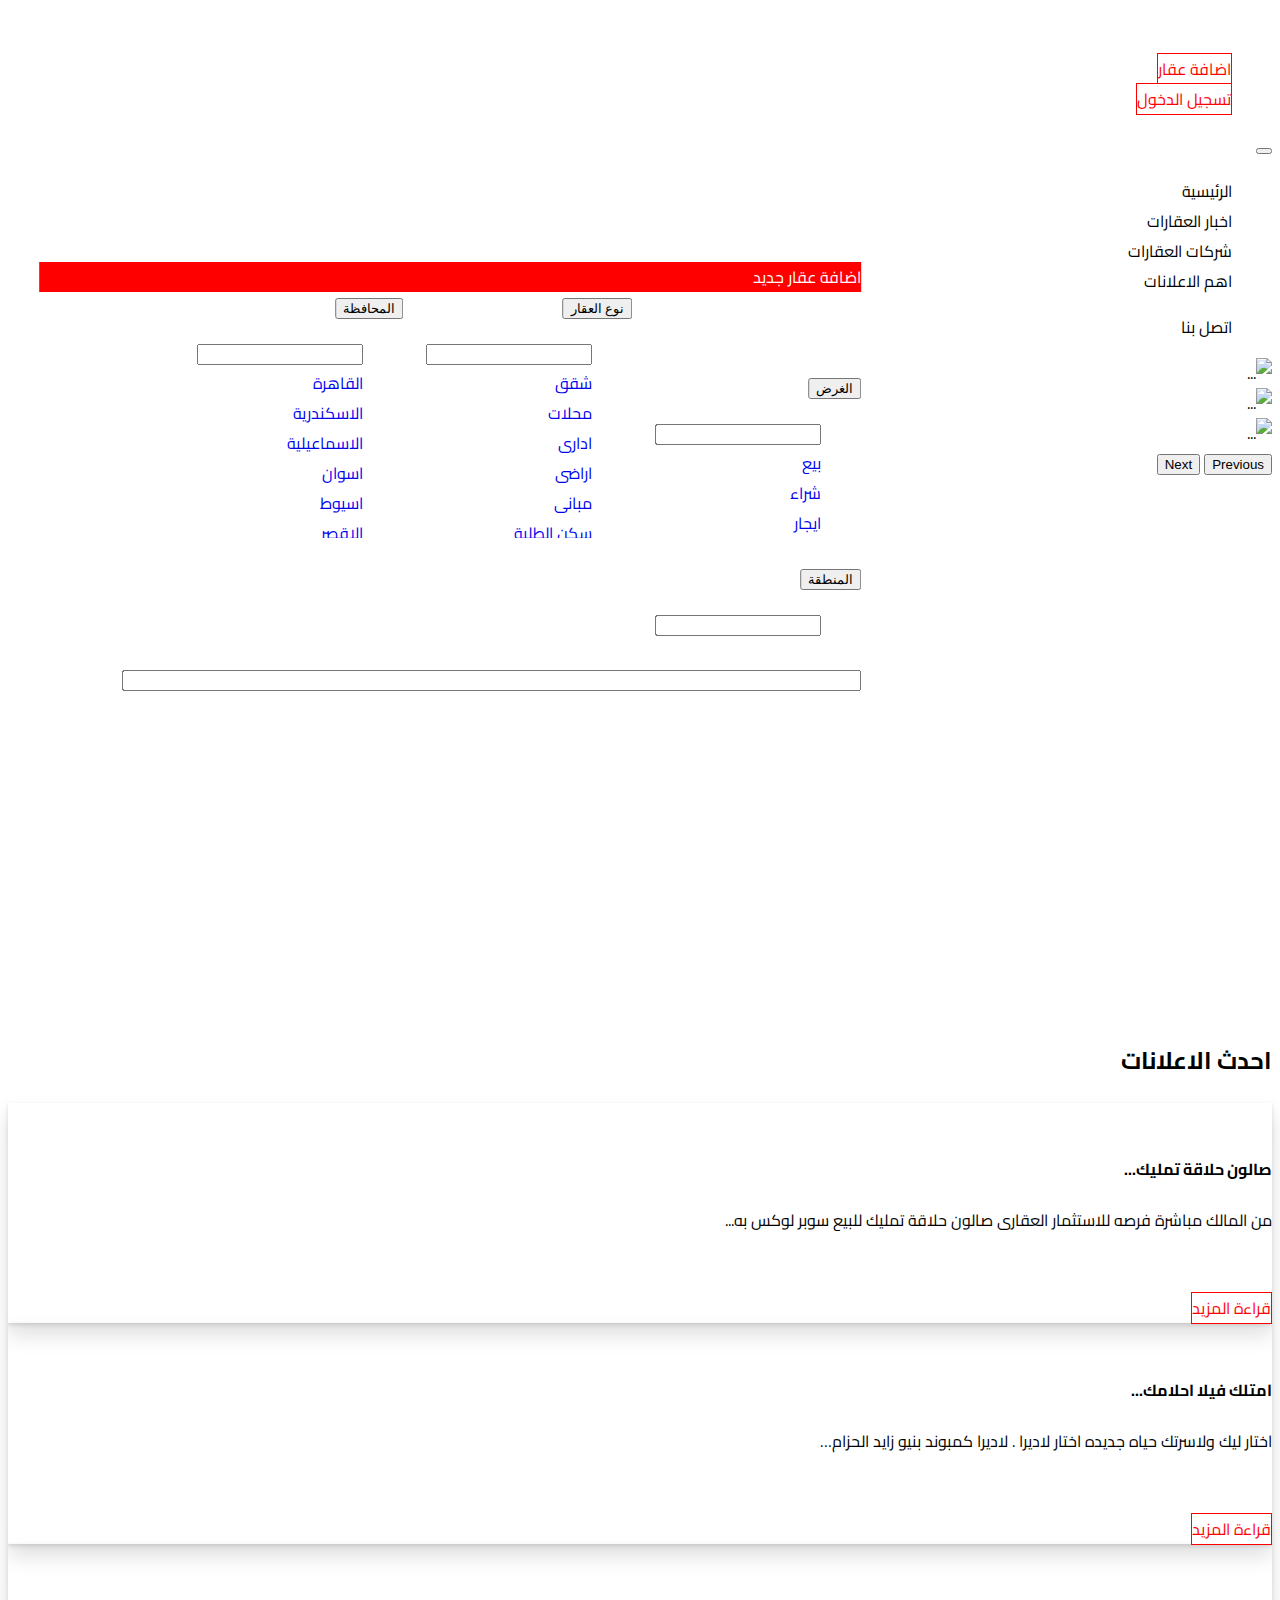
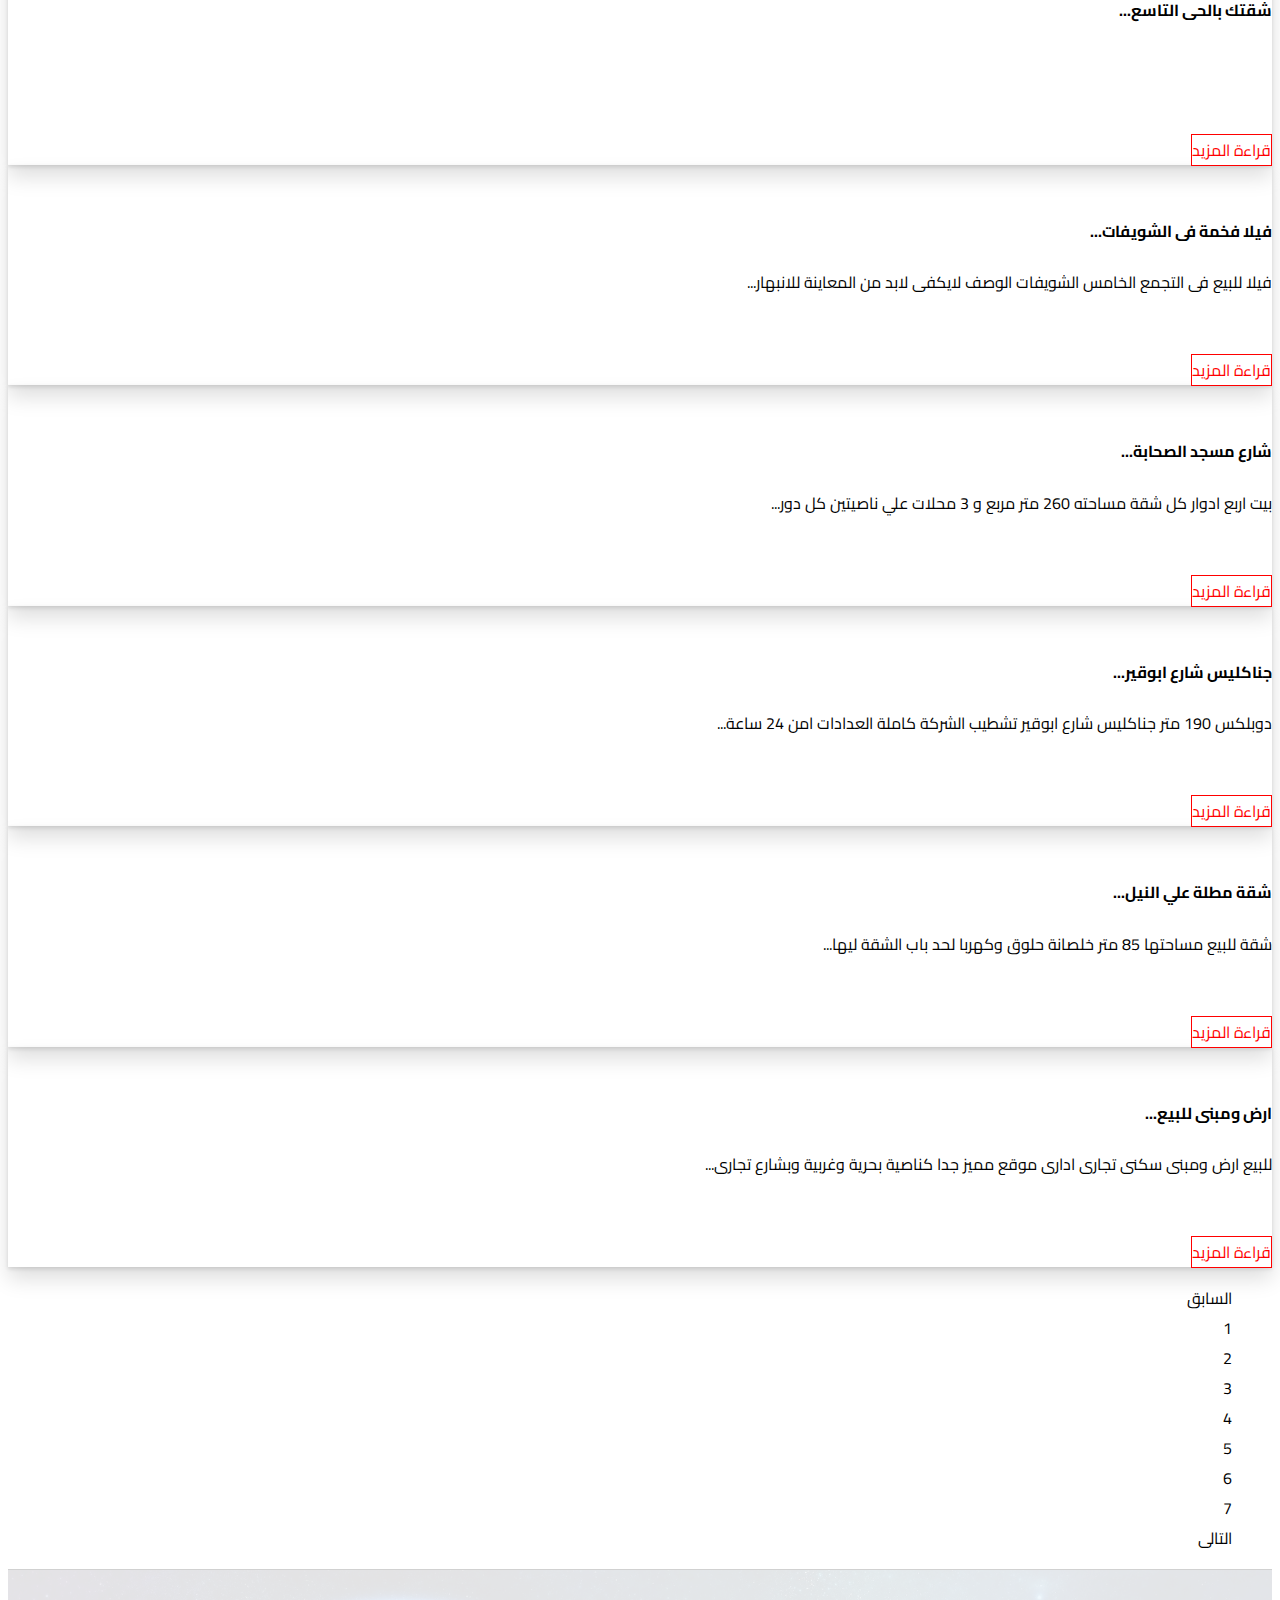
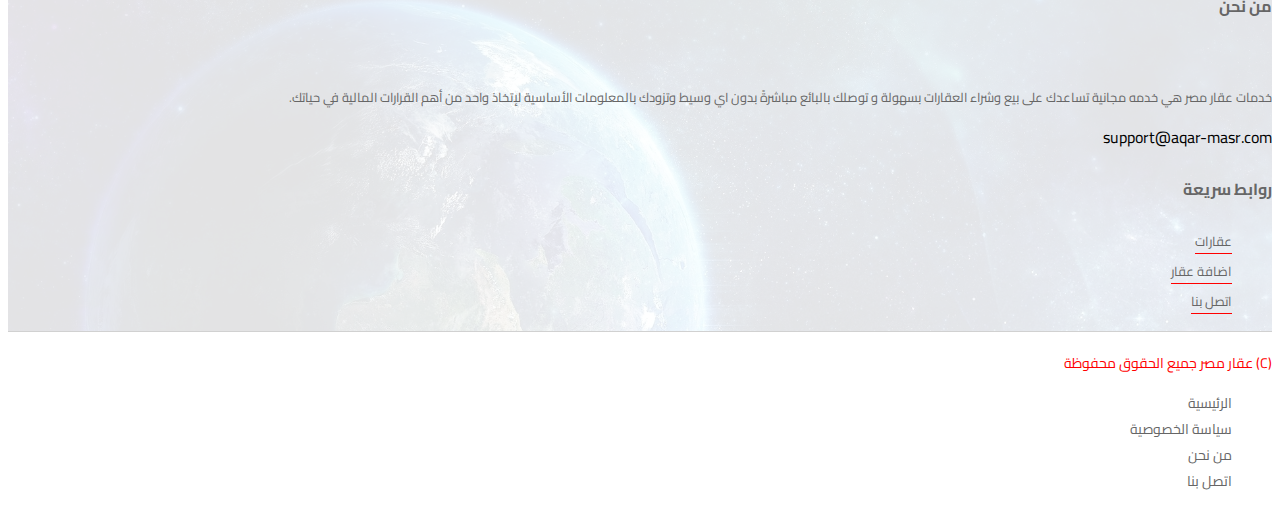
==== commit d910a0ad: "Modifies Some Files" ====
--- a/index.html
+++ b/index.html
@@ -21,7 +21,7 @@
         <div class="border-bottom">
             <div class="container">
                 <div class="content d-flex justify-content-between pt-3 pb-2">
-                    <img src="./img/logo.svg" alt="">
+                  <a href="index.html"><img src="./img/logo.svg" alt=""></a>
                     <ul class="d-flex gap-2 flex-column flex-lg-row flex-md-row p-0">
                       <li><a class="w-100 btn main-btn fw-bold" href="sign-in.html">اضافة عقار</a></li>
                       <li><a class="w-100 btn main-btn fw-bold" href="sign-in.html">تسجيل الدخول</a></li>
@@ -40,11 +40,14 @@
                     <a class="nav-link links" aria-current="page" href="index.html">الرئيسية</a>
                   </li>
                   <li class="nav-item ">
-                    <a class="nav-link links" href="#">اخبار العقارات</a>
+                    <a class="nav-link links" href="real-estate-news.html">اخبار العقارات</a>
                   </li>
                   <li class="nav-item">
                     <a class="nav-link links" href="شركات العقارات.html">شركات العقارات</a>
                   </li>
+                  <li class="nav-item">
+                    <a class="nav-link links" href="ads.html">اهم الاعلانات</a>
+                </li>
                 </ul>
                 <ul class="call d-flex justify-content-end fw-bold navbar-nav">
                     <li class="nav-item">
@@ -86,7 +89,7 @@
               <button class="btn border dropdown-toggle w-100" type="button" id="dropdownMenuButton1" data-bs-toggle="dropdown" aria-expanded="false">
                 الغرض
               </button>
-              <ul class="dropdown-menu w-100 text-end" aria-labelledby="dropdownMenuButton1">
+              <ul class="dropdown-menu w-100 text-end scrollable-menu" aria-labelledby="dropdownMenuButton1">
                 <li><input class="border d-block m-auto" type="search" name="" id=""></li>
                 <li><a class="dropdown-item" href="#">بيع</a></li>
                 <li><a class="dropdown-item" href="#">شراء</a></li>
@@ -97,7 +100,7 @@
               <button class="btn border dropdown-toggle w-100" type="button" id="dropdownMenuButton1" data-bs-toggle="dropdown" aria-expanded="false">
                 نوع العقار
               </button>
-              <ul class="dropdown-menu w-100 text-end" aria-labelledby="dropdownMenuButton1">
+              <ul class="dropdown-menu w-100 text-end scrollable-menu" aria-labelledby="dropdownMenuButton1">
                 <li><input class="border d-block m-auto" type="search" name="" id=""></li>
                 <li><a class="dropdown-item" href="#">شقق</a></li>
                 <li><a class="dropdown-item" href="#">محلات</a></li>
@@ -108,30 +111,57 @@
               </ul>
             </div>
             <div class="dropdown">
-              <button class="btn border dropdown-toggle w-100 text-end" type="button" id="dropdownMenuButton1" data-bs-toggle="dropdown" aria-expanded="false">
+              <button class="btn border dropdown-toggle w-100" type="button" id="dropdownMenuButton1" data-bs-toggle="dropdown" aria-expanded="false">
                 المحافظة
               </button>
-              <ul class="dropdown-menu w-100" aria-labelledby="dropdownMenuButton1">
+              <ul class="dropdown-menu w-100 text-end scrollable-menu" aria-labelledby="dropdownMenuButton1">
                 <li><input class="border d-block m-auto" type="search" name="" id=""></li>
-                <li><a class="dropdown-item" href="#">بيع</a></li>
-                <li><a class="dropdown-item" href="#">شراء</a></li>
-                <li><a class="dropdown-item" href="#">ايجار</a></li>
+                <li><a class="dropdown-item" href="#">القاهرة</a></li>
+                <li><a class="dropdown-item" href="#">الاسكندرية</a></li>
+                <li><a class="dropdown-item" href="#">الاسماعيلية</a></li>
+                <li><a class="dropdown-item" href="#">اسوان</a></li>
+                <li><a class="dropdown-item" href="#">اسيوط</a></li>
+                <li><a class="dropdown-item" href="#">الاقصر</a></li>
+                <li><a class="dropdown-item" href="#">البحر الاحمر</a></li>
+                <li><a class="dropdown-item" href="#">البحيرة</a></li>
+                <li><a class="dropdown-item" href="#">بنى سويف</a></li>
+                <li><a class="dropdown-item" href="#">بورسعيد</a></li>
+                <li><a class="dropdown-item" href="#">جنوب سيناء</a></li>
+                <li><a class="dropdown-item" href="#">شمال سيناء</a></li>
+                <li><a class="dropdown-item" href="#">الجيزة</a></li>
+                <li><a class="dropdown-item" href="#">الدقهلية</a></li>
+                <li><a class="dropdown-item" href="#">دمياط</a></li>
+                <li><a class="dropdown-item" href="#">سوهاج</a></li>
+                <li><a class="dropdown-item" href="#">السويس</a></li>
+                <li><a class="dropdown-item" href="#">الشرقية</a></li>
+                <li><a class="dropdown-item" href="#">الغربية</a></li>
+                <li><a class="dropdown-item" href="#">الفيوم</a></li>
+                <li><a class="dropdown-item" href="#">القليوبية</a></li>
+                <li><a class="dropdown-item" href="#">قنا</a></li>
+                <li><a class="dropdown-item" href="#">كفر الشيخ</a></li>
+                <li><a class="dropdown-item" href="#">مطروح</a></li>
+                <li><a class="dropdown-item" href="#">المنوفية</a></li>
+                <li><a class="dropdown-item" href="#">المنيا</a></li>
+                <li><a class="dropdown-item" href="#">الوادى الجديد</a></li>
               </ul>
             </div>
             <div class="dropdown">
-              <button class="btn border dropdown-toggle w-100 text-end" type="button" id="dropdownMenuButton1" data-bs-toggle="dropdown" aria-expanded="false">
-                اختيار المنطقة
-              </button>
-              <ul class="dropdown-menu w-100" aria-labelledby="dropdownMenuButton1">
+              <button class="btn border dropdown-toggle w-100" type="button" id="dropdownMenuButton1" data-bs-toggle="dropdown" aria-expanded="false">
+                المنطقة
+              </button>
+              <ul class="dropdown-menu w-100 text-end scrollable-menu" aria-labelledby="dropdownMenuButton1">
                 <li><input class="border d-block m-auto" type="search" name="" id=""></li>
                 <li><a class="dropdown-item" href="#"></a></li>
                 <li><a class="dropdown-item" href="#"></a></li>
                 <li><a class="dropdown-item" href="#"></a></li>
+                <li><a class="dropdown-item" href="#"></a></li>
+                <li><a class="dropdown-item" href="#"></a></li>
+                <li><a class="dropdown-item" href="#"></a></li>
               </ul>
             </div>
             <div class="search d-flex gap-2">
-              <input class="border rounded" type="search" name="" id="">
-              <i class="fa-solid fa-magnifying-glass p-2 rounded bg-danger pill text-white d-flex align-items-center"></i>
+              <input class="border rounded pe-2" type="search" name="" id="">
+              <a class="p-2 rounded bg-danger pill text-white d-flex align-items-center" href=""><i class="fa-solid fa-magnifying-glass"></i></a>
             </div>
           </form>
     </div>
@@ -149,7 +179,7 @@
                 <h4 class="fs-6 pb-3 mb-2 border-bottom fw-bold">صالون حلاقة تمليك...</h4>
                 <p class="text-secondary">من المالك مباشرة فرصه للاستثمار العقارى صالون حلاقة تمليك للبيع سوبر لوكس به...</p>
                 <div class=" d-block m-auto w-50">
-                  <a class="d-block m-auto btn main-btn" href="">قراءة المزيد</a>
+                  <a class="d-block m-auto btn main-btn" href="info.html">قراءة المزيد</a>
                 </div>
               </div>
             </div>
@@ -161,7 +191,7 @@
                 <h4 class="fs-6 pb-3 mb-2 border-bottom fw-bold">امتلك فيلا احلامك...</h4>
                 <p class="text-secondary">اختار ليك ولاسرتك حياه جديده اختار لاديرا . لاديرا كمبوند بنيو زايد الحزام…</p>
                 <div class="d-block m-auto w-50">
-                  <a class="d-block m-auto btn main-btn" href="">قراءة المزيد</a>
+                  <a class="d-block m-auto btn main-btn" href="info.html">قراءة المزيد</a>
                 </div>
               </div>
             </div>
@@ -173,7 +203,7 @@
                 <h4 class="fs-6 pb-3 mb-2 border-bottom fw-bold">شقتك بالحى التاسع...</h4>
                 <p class="text-secondary"></p>
                 <div class="d-block m-auto w-50">
-                  <a class="d-block m-auto btn main-btn" href="">قراءة المزيد</a>
+                  <a class="d-block m-auto btn main-btn" href="info.html">قراءة المزيد</a>
                 </div>
               </div>
             </div>
@@ -185,7 +215,7 @@
                 <h4 class="fs-6 pb-3 mb-2 border-bottom fw-bold">فيلا فخمة فى الشويفات...</h4>
                 <p class="text-secondary">فيلا للبيع فى التجمع الخامس الشويفات الوصف لايكفى لابد من المعاينة للانبهار...</p>
                 <div class="d-block m-auto w-50">
-                  <a class="d-block m-auto btn main-btn" href="">قراءة المزيد</a>
+                  <a class="d-block m-auto btn main-btn" href="info.html">قراءة المزيد</a>
                 </div>
               </div>
             </div>
@@ -197,7 +227,7 @@
                 <h4 class="fs-6 pb-3 mb-2 border-bottom fw-bold">شارع مسجد الصحابة...</h4>
                 <p class="text-secondary">بيت اربع ادوار كل شقة مساحته 260 متر  مربع و 3 محلات علي ناصيتين كل دور...</p>
                 <div class="d-block m-auto w-50">
-                  <a class="d-block m-auto btn main-btn" href="">قراءة المزيد</a>
+                  <a class="d-block m-auto btn main-btn" href="info.html">قراءة المزيد</a>
                 </div>
               </div>
             </div>
@@ -209,7 +239,7 @@
                 <h4 class="fs-6 pb-3 mb-2 border-bottom fw-bold">جناكليس شارع ابوقير...</h4>
                 <p class="text-secondary">دوبلكس 190 متر جناكليس شارع ابوقير تشطيب الشركة كاملة العدادات امن 24 ساعة...</p>
                 <div class="d-block m-auto w-50">
-                  <a class="d-block m-auto btn main-btn" href="">قراءة المزيد</a>
+                  <a class="d-block m-auto btn main-btn" href="info.html">قراءة المزيد</a>
                 </div>
               </div>
             </div>
@@ -221,7 +251,7 @@
                 <h4 class="fs-6 pb-3 mb-2 border-bottom fw-bold">شقة مطلة علي النيل...</h4>
                 <p class="text-secondary">شقة للبيع مساحتها 85 متر خلصانة حلوق وكهربا لحد باب الشقة ليها...</p>
                 <div class="d-block m-auto w-50">
-                  <a class="d-block m-auto btn main-btn" href="">قراءة المزيد</a>
+                  <a class="d-block m-auto btn main-btn" href="info.html">قراءة المزيد</a>
                 </div>
               </div>
             </div>
@@ -233,7 +263,7 @@
                 <h4 class="fs-6 pb-3 mb-2 border-bottom fw-bold">ارض ومبنى للبيع...</h4>
                 <p class="text-secondary">للبيع ارض ومبنى سكنى تجارى ادارى موقع مميز جدا كناصية بحرية وغربية وبشارع تجارى...</p>
                 <div class="d-block m-auto w-50">
-                  <a class="d-block m-auto btn main-btn" href="">قراءة المزيد</a>
+                  <a class="d-block m-auto btn main-btn" href="info.html">قراءة المزيد</a>
                 </div>
               </div>
             </div>
@@ -281,8 +311,8 @@
                 <h4 class="border-bottom border-black pt-2 pb-2">روابط سريعة</h4>
                 <ul class="pt-2 ps-0 pe-0">
                   <li><a class="d-block mb-2 pb-1" href="#">عقارات</a></li>
-                  <li><a class="d-block mb-2 pb-1" href="#">اضافة عقار</a></li>
-                  <li><a class="d-block mb-2 pb-1" href="#">اتصل بنا</a></li>
+                  <li><a class="d-block mb-2 pb-1" href="sign-in.html">اضافة عقار</a></li>
+                  <li><a class="d-block mb-2 pb-1" href="call-us.html">اتصل بنا</a></li>
                 </ul>
               </div>
             </div>
@@ -298,10 +328,10 @@
           </div>
           <div class="col-lg-6 col-md-6">
             <ul class="m-0 d-flex gap-2 justify-content-end">
-              <li><a href="#">الرئيسية</a></li>
+              <li><a href="index.html">الرئيسية</a></li>
               <li><a href="#">سياسة الخصوصية</a></li>
               <li><a href="#">من نحن</a></li>
-              <li><a href="#">اتصل بنا</a></li>
+              <li><a href="call-us.html">اتصل بنا</a></li>
             </ul>
           </div>
         </div>
--- a/css/main.css
+++ b/css/main.css
@@ -25,6 +25,12 @@
     list-style: none;
 }
 
+.scrollable-menu {
+    height: auto;
+    max-height: 200px;
+    overflow-x: hidden;
+}
+
 .main-btn {
     border: 1px solid var(--main-color);
     background-color: var(--third-color);
@@ -46,8 +52,10 @@
     background-color: var(--main-color);
     color: var(--third-color);
 }
+
+
 /* Start Header */
-img {
+.header img {
     height: 60px;
 }
 
@@ -68,10 +76,10 @@
 /* Start Slider */
 .form {
     width: 65%;
-    position: absolute;
     top: 100%;
     left: 50%;
     transform: translate(-50%, -50%);
+    z-index: 100;
 }
 .form input {
     width: 90%;
@@ -139,23 +147,27 @@
     margin-top: 8rem;
 }
 
-.advertisement img {
+.advertisement img,
+.ads img {
     height: 100%;
     max-width: 100% ;
 }
 
-.advertisement a {
+.advertisement a, 
+.ads a {
     text-decoration: none;
     color: var(--main-color);
 }
 
-.advertisement .feat {
+.advertisement .feat, 
+.ads .feat {
     -webkit-box-shadow: 0 12px 20px 0 rgb(0 0 0 / 13%), 0 2px 4px 0 rgb(0 0 0 / 12%);
     -moz--webkit-box-shadow: 0 12px 20px 0 rgb(0 0 0 / 13%), 0 2px 4px 0 rgb(0 0 0 / 12%);
     box-shadow: 0 12px 20px 0 rgb(0 0 0 / 13%), 0 2px 4px 0 rgb(0 0 0 / 12%);
 }
 
-.advertisement .feat p {
+.advertisement .feat p,
+.ads .feat p {
     height: 72px;
 }
 
@@ -360,6 +372,8 @@
 .demo {
     opacity: 0.6;
     transition: var(--main-transition);
+    border-radius: 8px;
+    cursor: pointer;
 }
 
     .active,
@@ -377,6 +391,7 @@
 
 .description {
     background-color: var(--bg-color);
+    flex-basis: 30%;
 }
 
 .description i {
@@ -418,6 +433,10 @@
 
 /* End Info */
 
+/* Start Ads */
+
+/* End Ads */
+
 /* Start Footer */
 .footer {
     background:url(../img/footer.jpg) no-repeat;
@@ -425,6 +444,10 @@
     min-height: 40vh;
 }
 
+.footer img {
+    height: 60px;
+}
+
 .footer-area {
     border-top: 1px solid #d1d1d1;
     border-bottom: 1px solid #d1d1d1;
@@ -509,20 +532,20 @@
 @media (max-width: 768px) {
     .form {
         width: 100%;
-        top: 140%;
+        top: 138%;
     }
     select {
         width: 100%;
     }
     .advertisement {
-        margin-top: 24rem;
+        margin-top: 26rem;
     }
     .company h4 a {
         font-size: 1.4rem;
     }
 
     .slider .big-img {
-        height: 30%;
+        height: 50vh;
     }
     .footer {
         height: 60vh;
@@ -540,4 +563,3 @@
     }
 }
 
-
